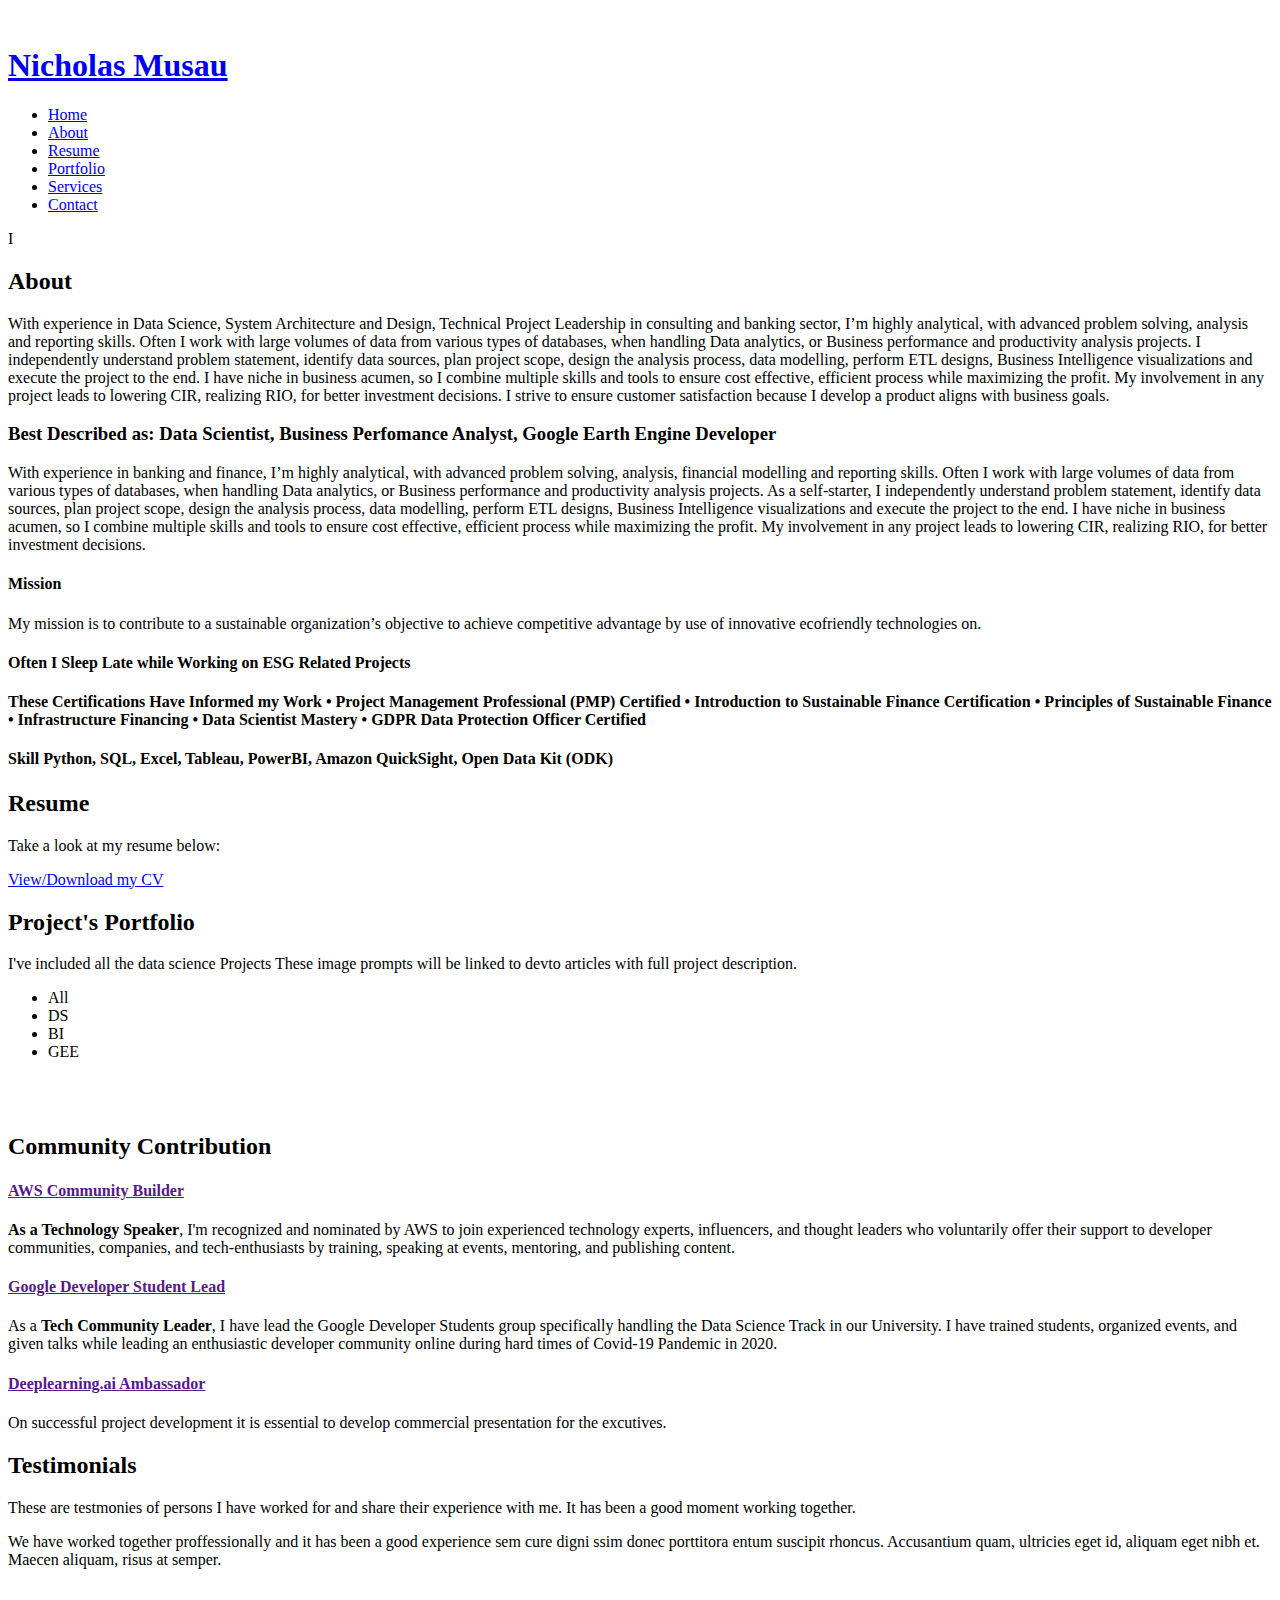
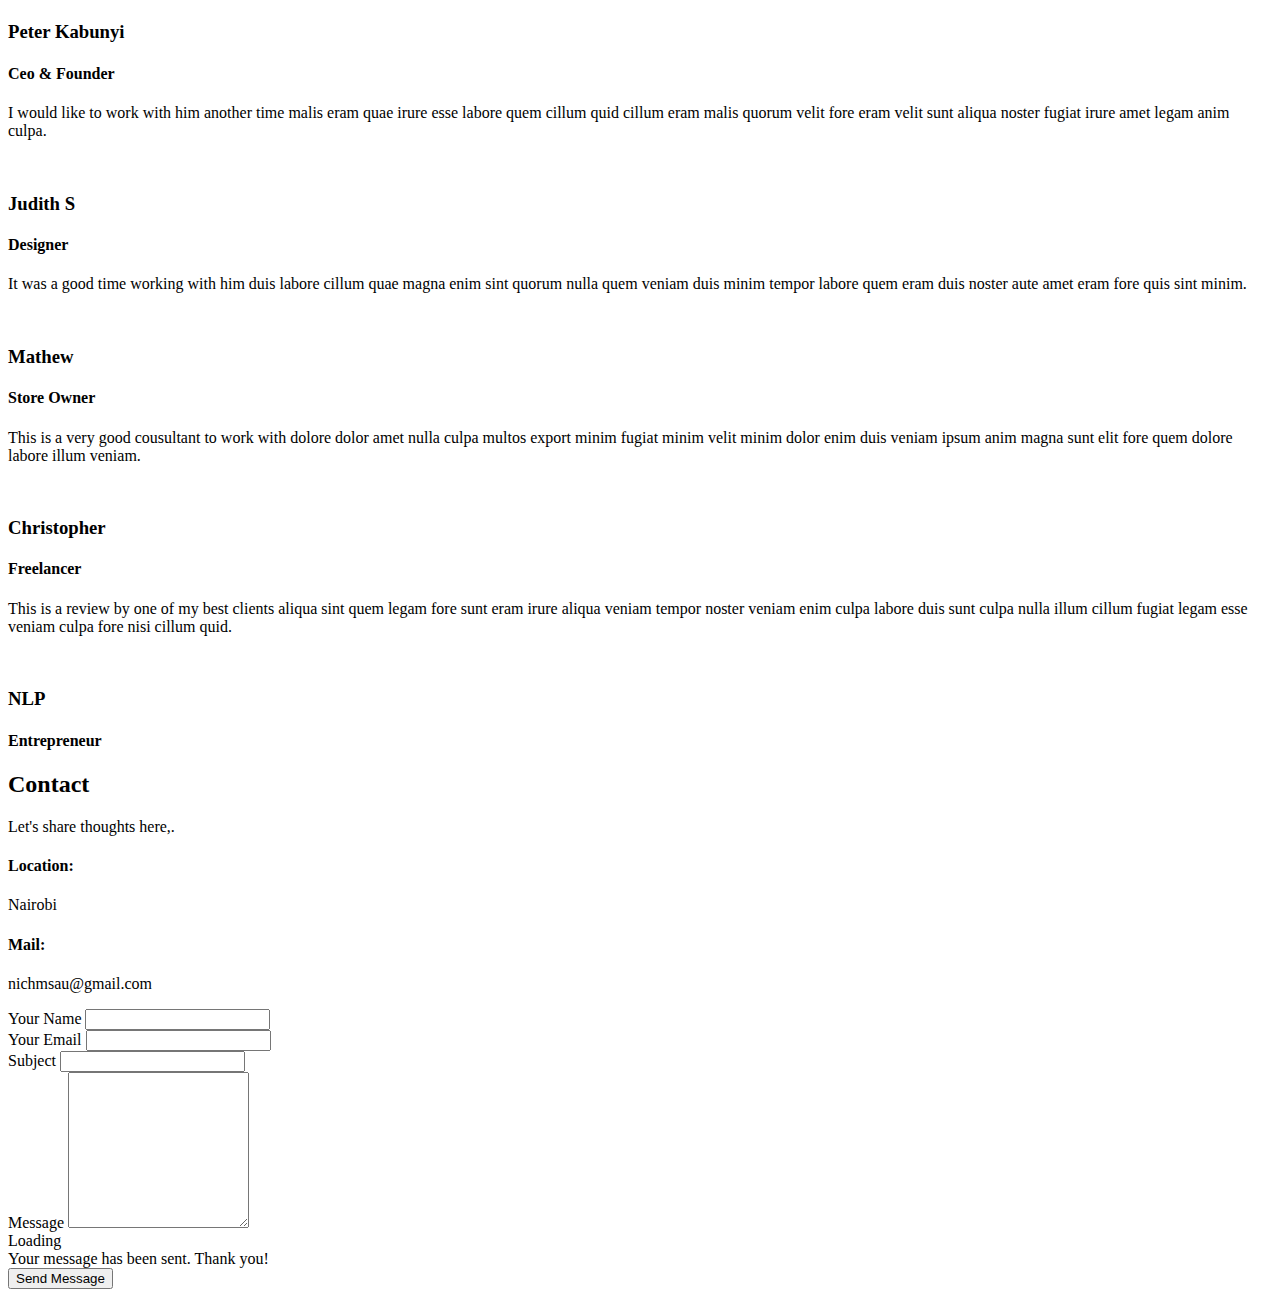
==== index.html @ 13de092c "Update index.html" ====
<!DOCTYPE html>
<html lang="en">

<head>
    <meta charset="utf-8">
    <meta content="width=device-width, initial-scale=1.0" name="viewport">

    <title>Nich's Profile</title>
    <meta content="" name="description">
    <meta content="" name="keywords">

    <!-- Favicons -->
    <link href="/img/favicon.png" rel="icon">
    <link href="/img/apple-touch-icon.png" rel="apple-touch-icon">

    <!-- Google Fonts -->
    <link
        href="https://fonts.googleapis.com/css?family=Open+Sans:300,300i,400,400i,600,600i,700,700i|Raleway:300,300i,400,400i,500,500i,600,600i,700,700i|Poppins:300,300i,400,400i,500,500i,600,600i,700,700i"
        rel="stylesheet">

    <!-- Vendor CSS Files -->
    <link href="assets/vendor/aos/aos.css" rel="stylesheet">
    <link href="assets/vendor/bootstrap/css/bootstrap.min.css" rel="stylesheet">
    <link href="assets/vendor/bootstrap-icons/bootstrap-icons.css" rel="stylesheet">
    <link href="assets/vendor/boxicons/css/boxicons.min.css" rel="stylesheet">
    <link href="assets/vendor/glightbox/css/glightbox.min.css" rel="stylesheet">
    <link href="assets/vendor/swiper/swiper-bundle.min.css" rel="stylesheet">

    <!-- Template Main CSS File -->
    <link href="assets/css/style.css" rel="stylesheet">

</head>

<body>

    <!-- ======= Mobile nav toggle button ======= -->
    <i class="bi bi-list mobile-nav-toggle d-xl-none"></i>

    <!-- ======= Header ======= -->
    <header id="header">
        <div class="d-flex flex-column">

            <div class="profile">
                <img src="assets/img/profile-img.jpg" alt="" class="img-fluid rounded-circle">
                <h1 class="text-light">
                    <a href="index.html">Nicholas Musau</a>
                </h1>
                <div class="social-links mt-3 text-center">
                    <a href="https://twitter.com/nicmsn2" class="twitter" target="_blank"><i
                            class="bx bxl-twitter"></i></a>
                    <a href="https://www.linkedin.com/mwlite/in/nicholas-musau" class="linkedin" target="_blank"><i
                            class="bx bxl-linkedin"></i></a>
                </div>
            </div>

            <nav id="navbar" class="nav-menu navbar">
                <ul>
                    <li><a href="#hero" class="nav-link scrollto active"><i class="bx bx-home"></i>
                            <span>Home</span></a></li>
                    <li><a href="#about" class="nav-link scrollto"><i class="bx bx-user"></i> <span>About</span></a>
                    </li>
                    <li><a href="#resume" class="nav-link scrollto"><i class="bx bx-file-blank"></i>
                            <span>Resume</span></a></li>
                    <li><a href="#portfolio" class="nav-link scrollto"><i class="bx bx-book-content"></i>
                            <span>Portfolio</span></a></li>
                    <li><a href="#services" class="nav-link scrollto"><i class="bx bx-server"></i>
                            <span>Services</span></a></li>
                    <li><a href="#contact" class="nav-link scrollto"><i class="bx bx-envelope"></i>
                            <span>Contact</span></a></li>
                </ul>
            </nav>
            <!-- .nav-menu -->
        </div>
    </header>
    <!-- End Header -->

    <!-- ======= Hero Section ======= -->
    <section id="hero" class="d-flex flex-column justify-content-center align-items-center">
        <div class="hero-container" data-aos="fade-in">
            <!-- <h1>Nicholas Musau</h1> -->
            <p>I <span class="typed"
                    data-typed-items="Love Working on ESG Related Projects"></span>
            </p>
        </div>
    </section>
    <!-- End Hero -->

    <main id="main">

        <!-- ======= About Section ======= -->
        <section id="about" class="about">
            <div class="container">

                <div class="section-title">
                    <h2>About</h2>
                    <p>With experience in Data Science, System Architecture and Design, Technical Project Leadership in consulting and banking sector, 
                      I’m highly analytical, with advanced problem solving, analysis and reporting skills. Often I work with large volumes of data from various types of databases, 
                      when handling Data analytics, or Business performance and productivity analysis projects. I independently understand problem statement, identify data sources, 
                      plan project scope, design the analysis process, data modelling, perform ETL designs, 
                      Business Intelligence visualizations and execute the project to the end. 
                        
                      I have niche in business acumen, so I combine multiple skills and tools to ensure cost effective, efficient process while maximizing the profit. My involvement in any project leads to lowering CIR, realizing RIO, for better investment decisions. 
                      I strive to ensure customer satisfaction because I develop a product aligns with business goals. </p>
                </div>

                <div class="row">
                    <!--<div class="col-lg-4" data-aos="fade-right">
                        <img src="assets/img/profile-img.jpg" class="img-fluid" alt="">
                    </div>-->
                    <div class="col-lg-12 pt-4 pt-lg-0 content" data-aos="fade-left">
                        <h3>Best Described as: Data Scientist, Business Perfomance Analyst, Google Earth Engine
                            Developer</h3>
                        <p class="fst-italic">
                            With experience in banking and finance, I’m highly analytical, with advanced problem
                            solving, analysis, financial modelling and reporting skills. Often I work with large volumes
                            of data from various types of databases, when handling Data analytics, or Business
                            performance and productivity analysis projects. As a self-starter, I independently
                            understand problem statement, identify data sources, plan project scope, design the analysis
                            process, data modelling, perform ETL designs, Business Intelligence visualizations and
                            execute the project to the end.
                            I have niche in business acumen, so I combine multiple skills and tools to ensure cost
                            effective, efficient process while maximizing the profit. My involvement in any project
                            leads to lowering CIR, realizing RIO, for better investment decisions.
                        </p>
                        <div class="row">
                            <div class="col-lg-12">
                                <h4>Mission</h4>
                                <p>
                                 My mission is to contribute to a sustainable organization’s objective to achieve competitive advantage by use of innovative ecofriendly technologies on.
                                </p>
                            </div>

                        </div>
                        <p>
                          <h4>Often I Sleep Late while Working on ESG Related Projects</4>
                          <h4>These Certifications Have Informed my Work</4>
                        
                        •	Project Management Professional (PMP) Certified 
                        
                        •	Introduction to Sustainable Finance Certification
                        
                        •	Principles of Sustainable Finance
                        
                        •	Infrastructure Financing 
                        
                        •	Data Scientist Mastery
                        
                        •	GDPR Data Protection Officer Certified

                        <h4>Skill</4>
                        Python, SQL, Excel, Tableau, PowerBI, Amazon QuickSight, Open Data Kit (ODK) 
                        
                        </p>
                    </div>
                </div>

            </div>
        </section>
        <!-- End About Section -->

        <!-- ======= Resume Section ======= -->
        <section id="resume" class="resume">
            <div class="container">

                <div class="section-title">
                    <h2>Resume</h2>
                    <p>Take a look at my resume below:</p>
                    <a href="NicholasResumePortfolio.pdf" class="btn btn-success" target="_blank">View/Download my
                        CV</a>
                </div>
                <!-- End Resume Section -->

                <!-- ======= Portfolio Section ======= -->
                <section id="portfolio" class="portfolio section-bg">
                    <div class="container">

                        <div class="section-title">
                            <h2>Project's Portfolio</h2>
                            <p>I've included all the data science Projects These image prompts will be linked to devto
                                articles with full project description.</p>
                        </div>

                        <div class="row" data-aos="fade-up">
                            <div class="col-lg-12 d-flex justify-content-center">
                                <ul id="portfolio-flters">
                                    <li data-filter="*" class="filter-active">All</li>
                                    <li data-filter=".filter-app">DS</li>
                                    <li data-filter=".filter-card">BI</li>
                                    <li data-filter=".filter-web">GEE</li>
                                </ul>
                            </div>
                        </div>

                        <div class="row portfolio-container" data-aos="fade-up" data-aos-delay="100">

                            <div class="col-lg-4 col-md-6 portfolio-item filter-app">
                                <div class="portfolio-wrap">
                                    <img src="assets/img/portfolio/project1.png" class="img-fluid" alt="">
                                    <div class="portfolio-links">
                                        <a href="assets/img/portfolio/project1.png" data-gallery="portfolioGallery"
                                            class="portfolio-lightbox" title="Impact of Economic Inflation in Africa"><i
                                                class="bx bx-plus"></i></a>
                                        <a href="africa-inflation.html" title="More Details"><i
                                                class="bx bx-link"></i></a>
                                    </div>
                                </div>
                            </div>

                            <div class="col-lg-4 col-md-6 portfolio-item filter-web">
                                <div class="portfolio-wrap">
                                    <img src="assets/img/portfolio/project2.png" class="img-fluid" alt="">
                                    <div class="portfolio-links">
                                        <a href="assets/img/portfolio/project2.png" data-gallery="portfolioGallery"
                                            class="portfolio-lightbox" title="Nick's Cookie Sales"><i
                                                class="bx bx-plus"></i></a>
                                        <a href="nicks-cookie-sales.html" title="More Details"><i
                                                class="bx bx-link"></i></a>
                                    </div>
                                </div>
                            </div>

                        </div>

                    </div>
                </section>
                <!-- End Portfolio Section -->


        <section>
            <div class="container">

                <div class="section-title">
                    <h2>Community Contribution</h2>
                </div>

                <div class="row">

                    <div class="col-lg-4 col-md-6 icon-box" data-aos="fade-up">
                        <h4 class="title"><a href="">AWS Community Builder</a></h4>
                        <p class="description"><b>As a Technology Speaker</b>, I'm recognized and nominated by
                            AWS to join experienced technology experts, influencers, and thought leaders who
                            voluntarily offer their support to developer communities, companies, and
                            tech-enthusiasts by training, speaking at events, mentoring, and publishing content.
                        </p>
                    </div>
                    <div class="col-lg-4 col-md-6 icon-box" data-aos="fade-up" data-aos-delay="100">
                        <h4 class="title"><a href="">Google Developer Student Lead</a></h4>
                        <p class="description">As a <b>Tech Community Leader</b>, I have lead the Google
                            Developer Students group specifically handling the Data Science Track in our
                            University. I have trained students, organized events, and given talks while leading
                            an enthusiastic developer community online during hard times of Covid-19 Pandemic in
                            2020.</p>
                    </div>
                    <div class="col-lg-4 col-md-6 icon-box" data-aos="fade-up" data-aos-delay="300">
                        <h4 class="title"><a href="">Deeplearning.ai Ambassador</a></h4>
                        <p class="description">On successful project development it is essential to develop
                            commercial presentation for the excutives. </p>
                    </div>

                </div>

            </div>
        </section>

        <!-- ======= Testimonials Section ======= -->
        <section id="testimonials" class="testimonials section-bg">
            <div class="container">

                <div class="section-title">
                    <h2>Testimonials</h2>
                    <p>These are testmonies of persons I have worked for and share their experience with me. It has been
                        a good moment working together.
                    </p>
                </div>

                <div class="testimonials-slider swiper-container" data-aos="fade-up" data-aos-delay="100">
                    <div class="swiper-wrapper">

                        <div class="swiper-slide">
                            <div class="testimonial-item" data-aos="fade-up">
                                <p>
                                    <i class="bx bxs-quote-alt-left quote-icon-left"></i> We have worked together
                                    proffessionally and it has been a good experience sem cure digni ssim donec
                                    porttitora entum suscipit rhoncus. Accusantium quam, ultricies eget id, aliquam eget
                                    nibh et. Maecen aliquam,
                                    risus at semper.
                                    <i class="bx bxs-quote-alt-right quote-icon-right"></i>
                                </p>
                                <img src="assets/img/testimonials/testimonials-1.jpg" class="testimonial-img" alt="">
                                <h3>Peter Kabunyi</h3>
                                <h4>Ceo &amp; Founder</h4>
                            </div>
                        </div>
                        <!-- End testimonial item -->

                        <div class="swiper-slide">
                            <div class="testimonial-item" data-aos="fade-up" data-aos-delay="100">
                                <p>
                                    <i class="bx bxs-quote-alt-left quote-icon-left"></i> I would like to work with him
                                    another time malis eram quae irure esse labore quem cillum quid cillum eram malis
                                    quorum velit fore eram velit sunt aliqua noster fugiat irure
                                    amet legam anim culpa.
                                    <i class="bx bxs-quote-alt-right quote-icon-right"></i>
                                </p>
                                <img src="assets/img/testimonials/testimonials-2.jpg" class="testimonial-img" alt="">
                                <h3>Judith S</h3>
                                <h4>Designer</h4>
                            </div>
                        </div>
                        <!-- End testimonial item -->

                        <div class="swiper-slide">
                            <div class="testimonial-item" data-aos="fade-up" data-aos-delay="200">
                                <p>
                                    <i class="bx bxs-quote-alt-left quote-icon-left"></i> It was a good time working
                                    with him duis labore cillum quae magna enim sint quorum nulla quem veniam duis minim
                                    tempor labore quem eram duis noster aute amet eram fore quis sint
                                    minim.
                                    <i class="bx bxs-quote-alt-right quote-icon-right"></i>
                                </p>
                                <img src="assets/img/testimonials/testimonials-3.jpg" class="testimonial-img" alt="">
                                <h3>Mathew </h3>
                                <h4>Store Owner</h4>
                            </div>
                        </div>
                        <!-- End testimonial item -->

                        <div class="swiper-slide">
                            <div class="testimonial-item" data-aos="fade-up" data-aos-delay="300">
                                <p>
                                    <i class="bx bxs-quote-alt-left quote-icon-left"></i> This is a very good cousultant
                                    to work with dolore dolor amet nulla culpa multos export minim fugiat minim velit
                                    minim dolor enim duis veniam ipsum anim magna sunt elit fore quem
                                    dolore labore illum veniam.
                                    <i class="bx bxs-quote-alt-right quote-icon-right"></i>
                                </p>
                                <img src="assets/img/testimonials/testimonials-4.jpg" class="testimonial-img" alt="">
                                <h3>Christopher </h3>
                                <h4>Freelancer</h4>
                            </div>
                        </div>
                        <!-- End testimonial item -->

                        <div class="swiper-slide">
                            <div class="testimonial-item" data-aos="fade-up" data-aos-delay="400">
                                <p>
                                    <i class="bx bxs-quote-alt-left quote-icon-left"></i> This is a review by one of my
                                    best clients aliqua sint quem legam fore sunt eram irure aliqua veniam tempor noster
                                    veniam enim culpa labore duis sunt culpa nulla illum cillum fugiat legam esse
                                    veniam culpa fore nisi cillum quid.
                                    <i class="bx bxs-quote-alt-right quote-icon-right"></i>
                                </p>
                                <img src="assets/img/testimonials/testimonials-5.jpg" class="testimonial-img" alt="">
                                <h3>NLP</h3>
                                <h4>Entrepreneur</h4>
                            </div>
                        </div>
                        <!-- End testimonial item -->

                    </div>
                    <div class="swiper-pagination"></div>
                </div>

            </div>
        </section>
        <!-- End Testimonials Section -->

        <!-- ======= Contact Section ======= -->
        <section id="contact" class="contact">
            <div class="container">

                <div class="section-title">
                    <h2>Contact</h2>
                    <p>Let's share thoughts here,.</p>
                </div>

                <div class="row" data-aos="fade-in">

                    <div class="col-lg-5 d-flex align-items-stretch">
                        <div class="info">
                            <div class="address">
                                <i class="bi bi-geo-alt"></i>
                                <h4>Location:</h4>
                                <p>Nairobi</p>
                            </div>

                            <div class="Skype">
                                <i class="bi bi-phone"></i>
                                <h4>Mail:</h4>
                                <p>nichmsau@gmail.com</p>
                            </div>


                        </div>

                    </div>

                    <div class="col-lg-7 mt-5 mt-lg-0 d-flex align-items-stretch">
                        <form action="forms/contact.php" method="post" role="form" class="php-email-form">
                            <div class="row">
                                <div class="form-group col-md-6">
                                    <label for="name">Your Name</label>
                                    <input type="text" name="name" class="form-control" id="name" required>
                                </div>
                                <div class="form-group col-md-6">
                                    <label for="name">Your Email</label>
                                    <input type="email" class="form-control" name="email" id="email" required>
                                </div>
                            </div>
                            <div class="form-group">
                                <label for="name">Subject</label>
                                <input type="text" class="form-control" name="subject" id="subject" required>
                            </div>
                            <div class="form-group">
                                <label for="name">Message</label>
                                <textarea class="form-control" name="message" rows="10" required></textarea>
                            </div>
                            <div class="my-3">
                                <div class="loading">Loading</div>
                                <div class="error-message"></div>
                                <div class="sent-message">Your message has been sent. Thank you!</div>
                            </div>
                            <div class="text-center"><button type="submit">Send Message</button></div>
                        </form>
                    </div>

                </div>

            </div>
        </section>
        <!-- End Contact Section -->

    </main>
    <!-- End #main -->


    <a href="#" class="back-to-top d-flex align-items-center justify-content-center"><i
            class="bi bi-arrow-up-short"></i></a>

    <!-- Vendor JS Files -->
    <script src="assets/vendor/aos/aos.js"></script>
    <script src="assets/vendor/bootstrap/js/bootstrap.bundle.min.js"></script>
    <script src="assets/vendor/glightbox/js/glightbox.min.js"></script>
    <script src="assets/vendor/isotope-layout/isotope.pkgd.min.js"></script>
    <script src="assets/vendor/php-email-form/validate.js"></script>
    <script src="assets/vendor/purecounter/purecounter.js"></script>
    <script src="assets/vendor/swiper/swiper-bundle.min.js"></script>
    <script src="assets/vendor/typed.js/typed.min.js"></script>
    <script src="assets/vendor/waypoints/noframework.waypoints.js"></script>

    <!-- Template Main JS File -->
    <script src="assets/js/main.js"></script>

</body>

</html>
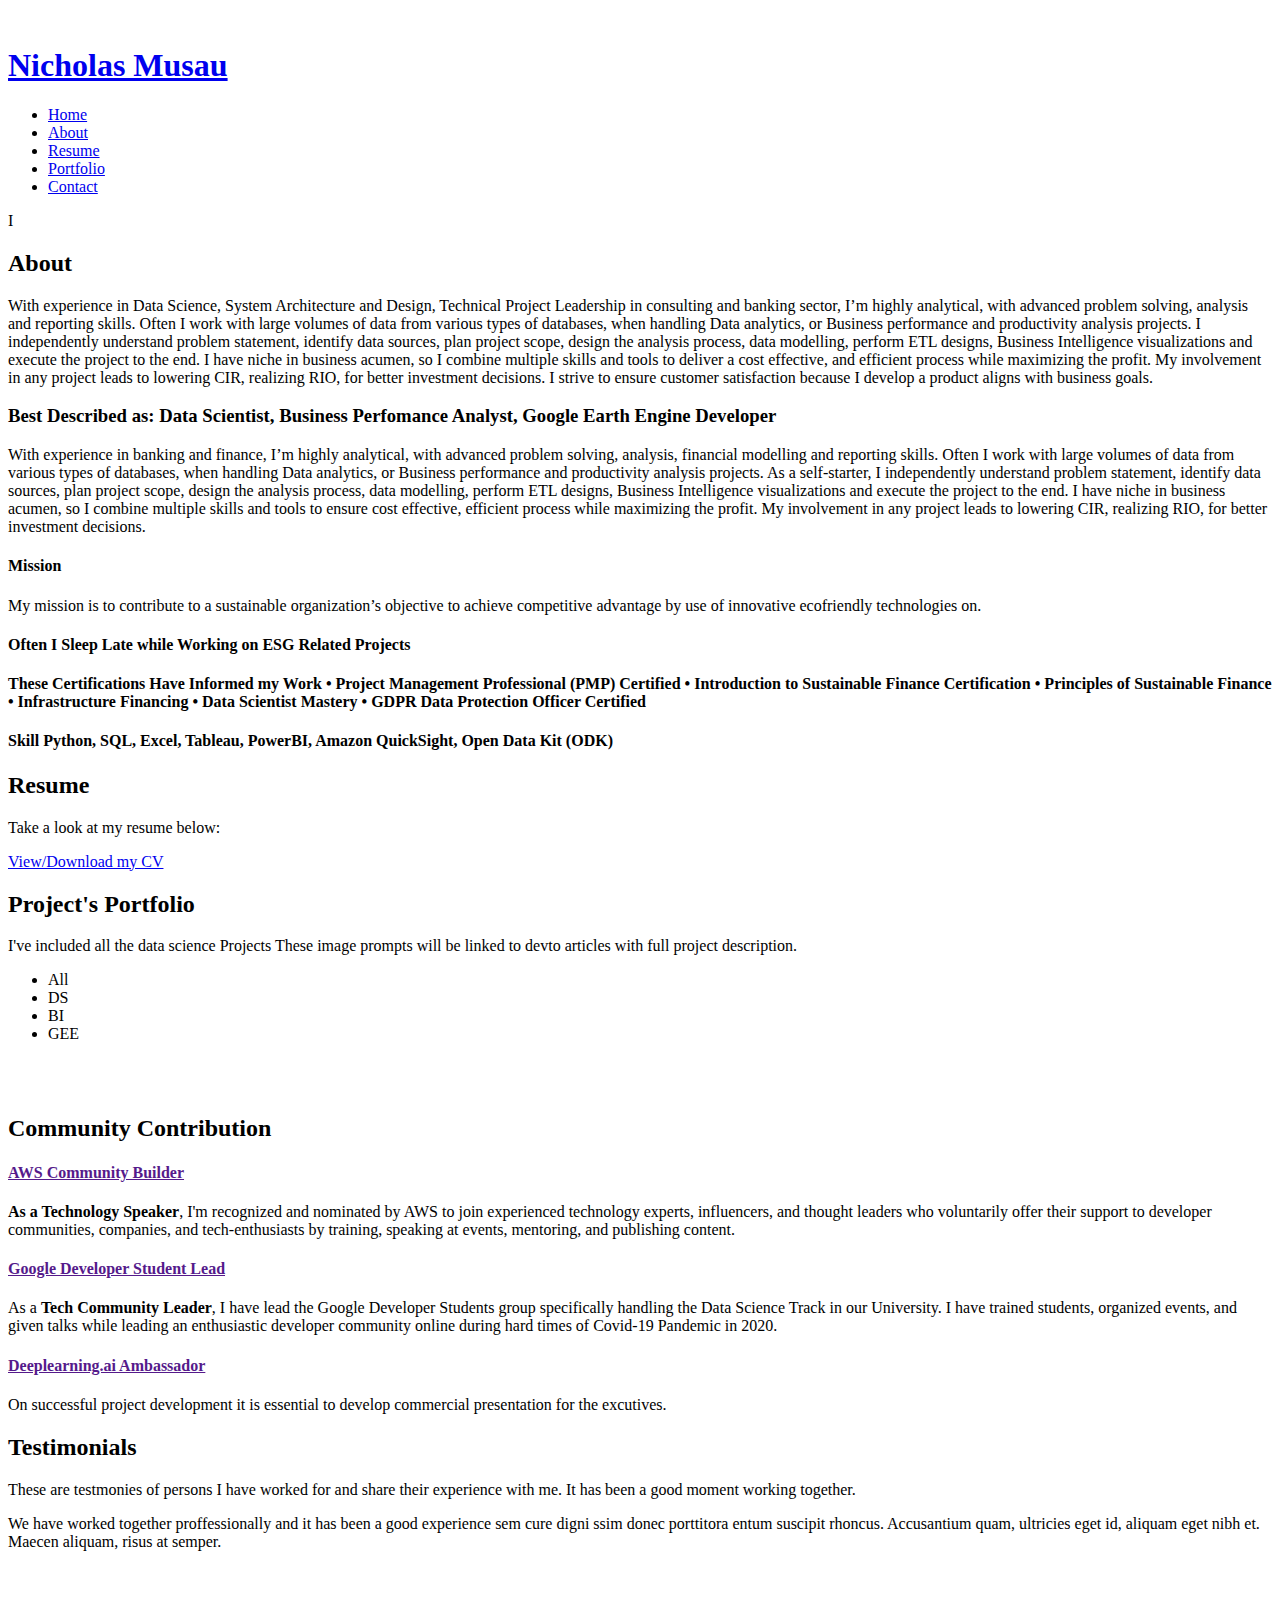
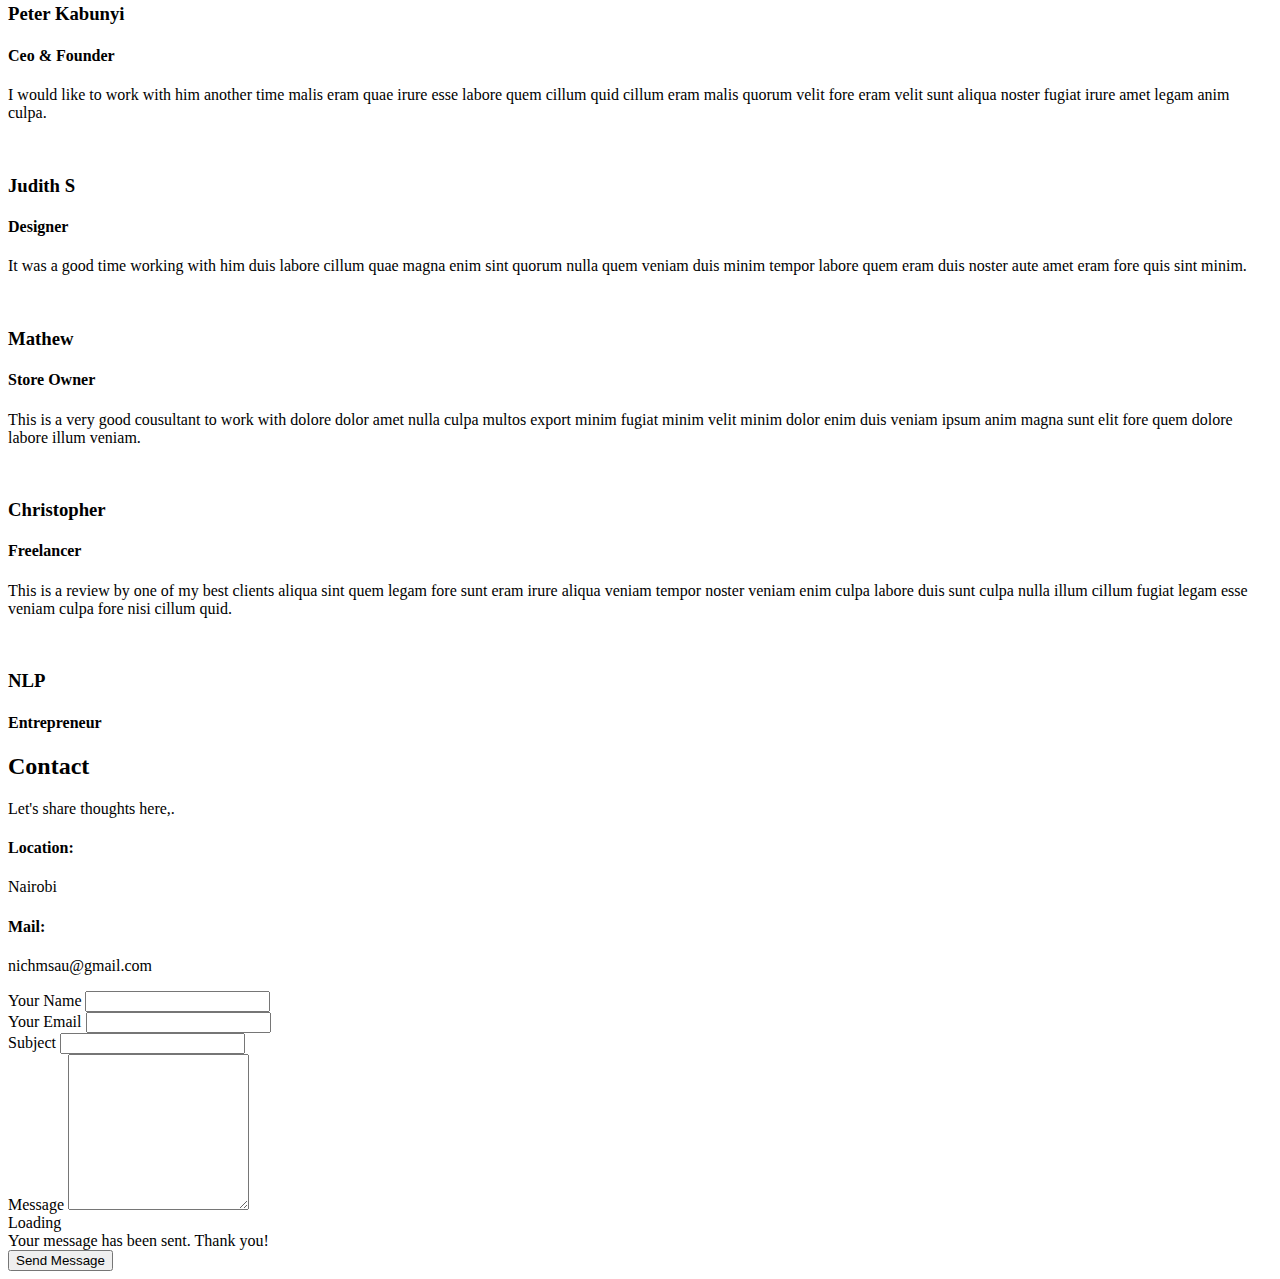
==== commit c7b5a759: "Update index.html" ====
--- a/index.html
+++ b/index.html
@@ -63,8 +63,6 @@
                             <span>Resume</span></a></li>
                     <li><a href="#portfolio" class="nav-link scrollto"><i class="bx bx-book-content"></i>
                             <span>Portfolio</span></a></li>
-                    <li><a href="#services" class="nav-link scrollto"><i class="bx bx-server"></i>
-                            <span>Services</span></a></li>
                     <li><a href="#contact" class="nav-link scrollto"><i class="bx bx-envelope"></i>
                             <span>Contact</span></a></li>
                 </ul>
@@ -99,7 +97,7 @@
                       plan project scope, design the analysis process, data modelling, perform ETL designs, 
                       Business Intelligence visualizations and execute the project to the end. 
                         
-                      I have niche in business acumen, so I combine multiple skills and tools to ensure cost effective, efficient process while maximizing the profit. My involvement in any project leads to lowering CIR, realizing RIO, for better investment decisions. 
+                      I have niche in business acumen, so I combine multiple skills and tools to deliver a cost effective, and efficient process while maximizing the profit. My involvement in any project leads to lowering CIR, realizing RIO, for better investment decisions. 
                       I strive to ensure customer satisfaction because I develop a product aligns with business goals. </p>
                 </div>
 
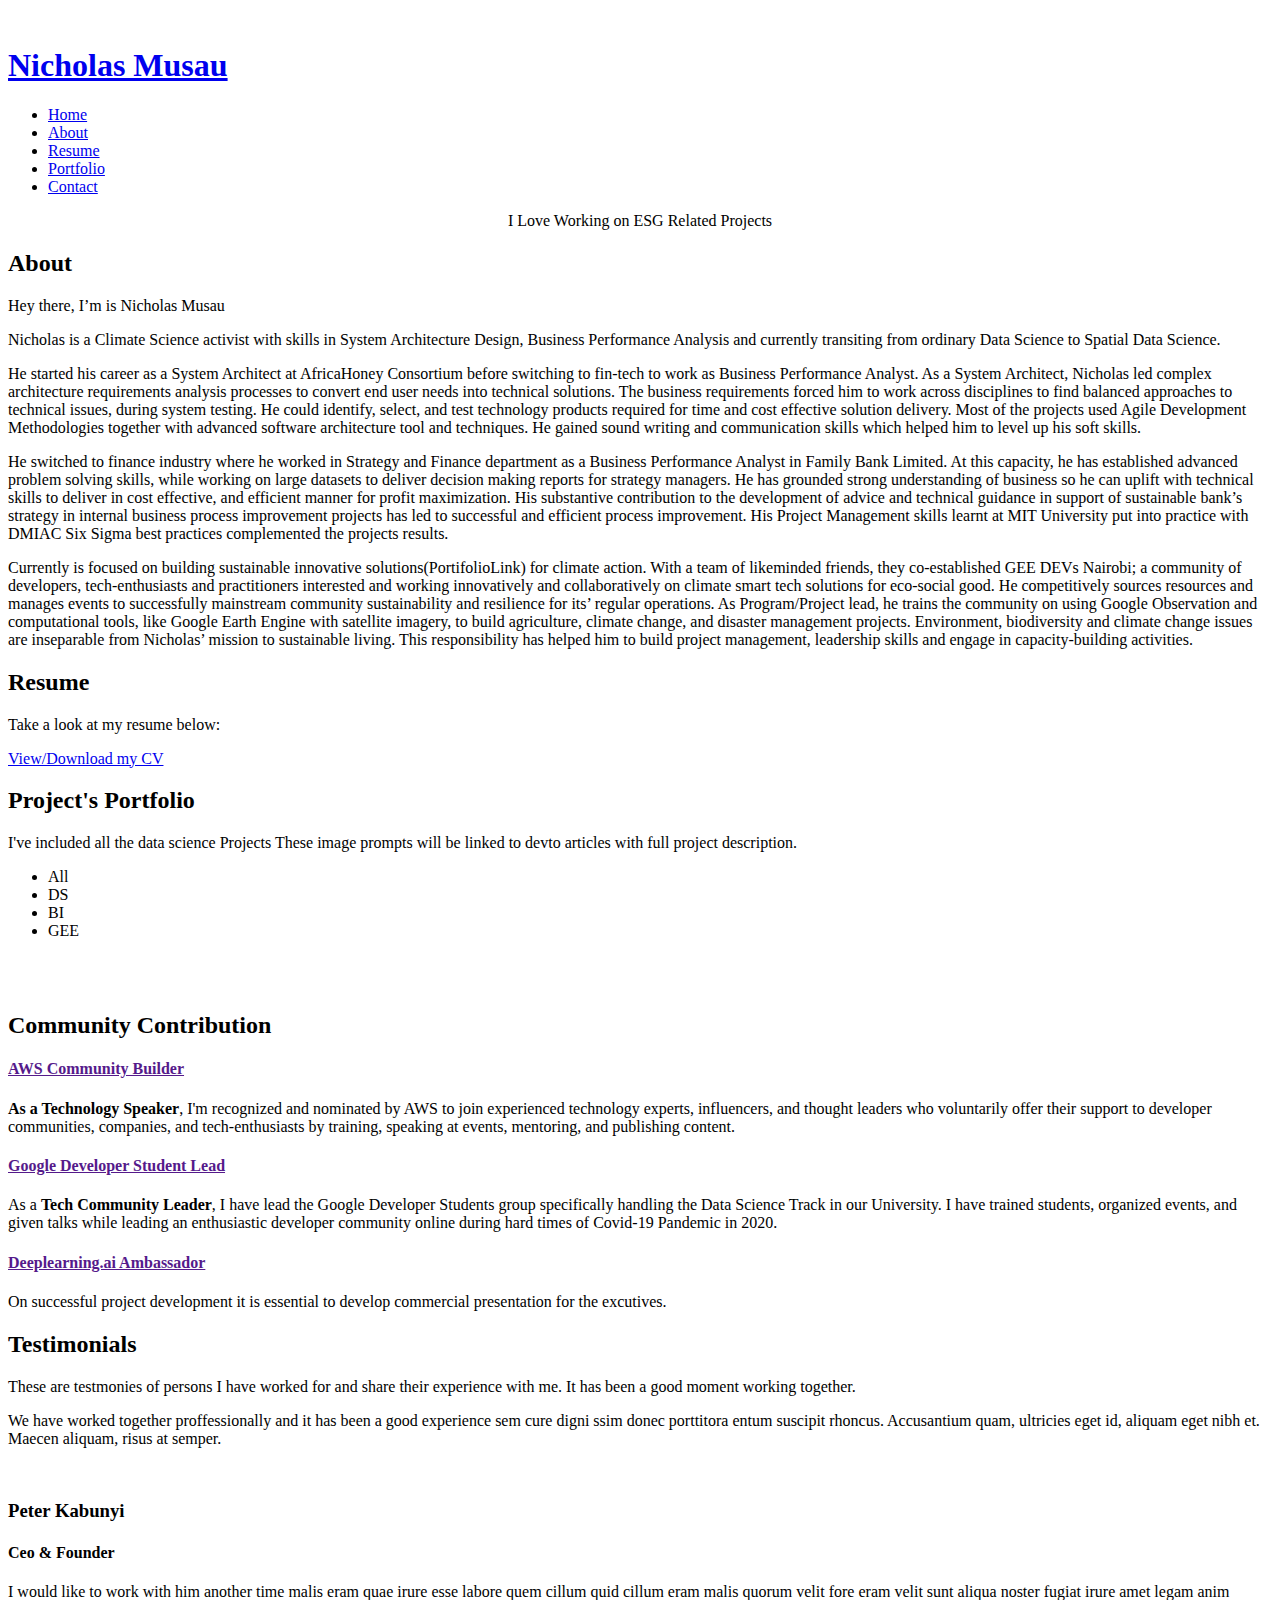
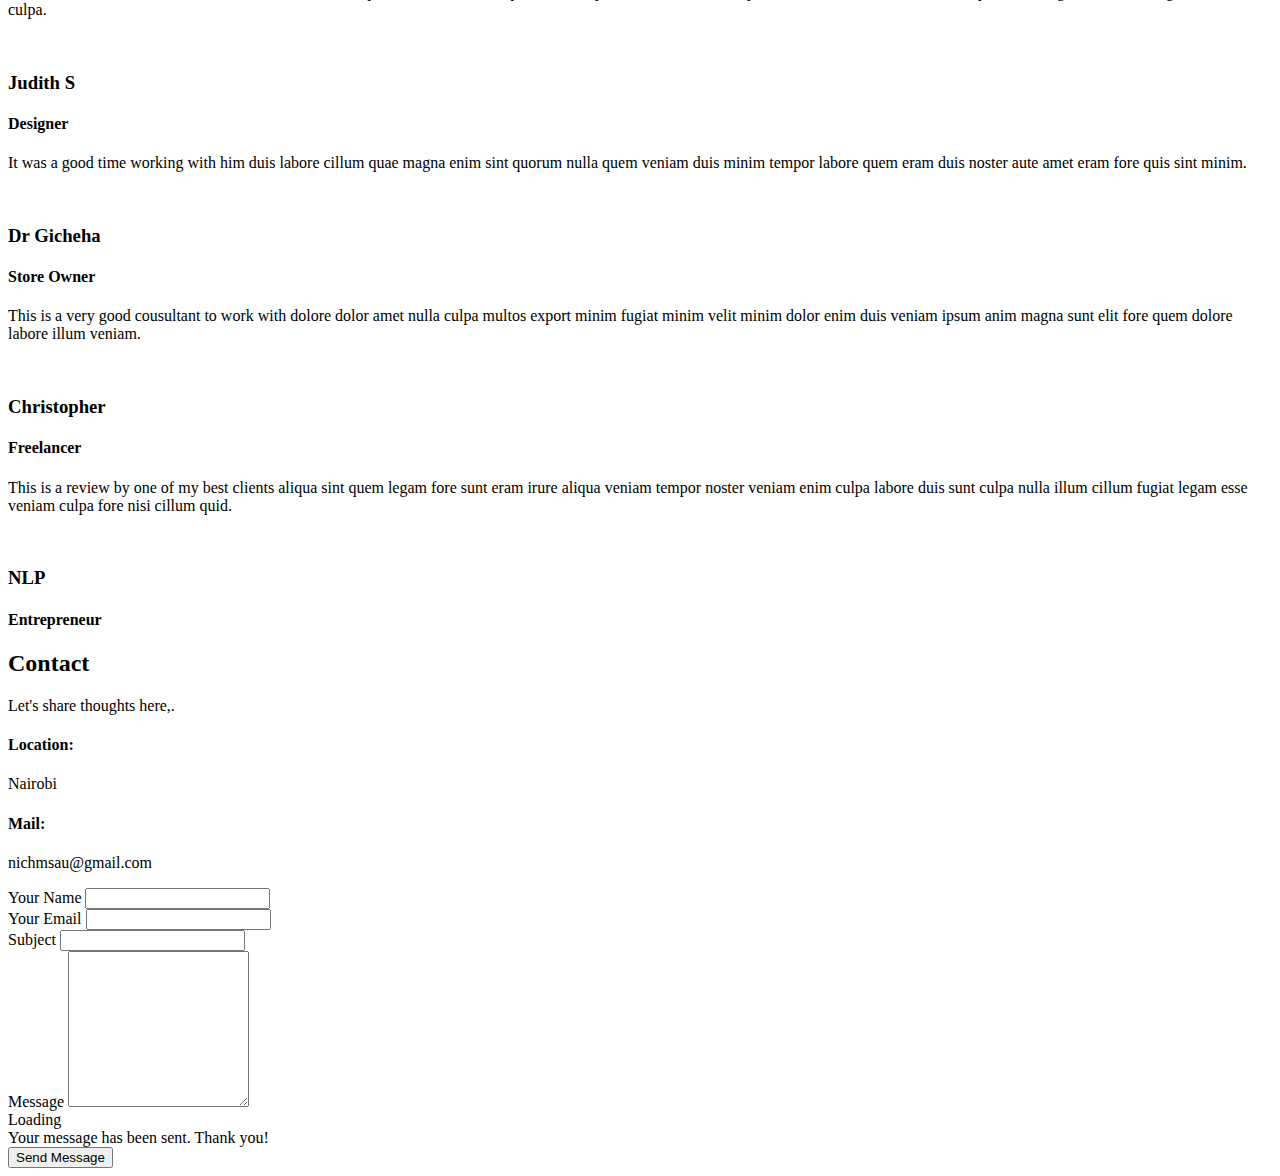
==== commit 3a006e68: "Update index.html" ====
--- a/index.html
+++ b/index.html
@@ -76,8 +76,7 @@
     <section id="hero" class="d-flex flex-column justify-content-center align-items-center">
         <div class="hero-container" data-aos="fade-in">
             <!-- <h1>Nicholas Musau</h1> -->
-            <p>I <span class="typed"
-                    data-typed-items="Love Working on ESG Related Projects"></span>
+            <p style="text-align: center;">I Love Working on ESG Related Projects
             </p>
         </div>
     </section>
@@ -91,64 +90,33 @@
 
                 <div class="section-title">
                     <h2>About</h2>
-                    <p>With experience in Data Science, System Architecture and Design, Technical Project Leadership in consulting and banking sector, 
-                      I’m highly analytical, with advanced problem solving, analysis and reporting skills. Often I work with large volumes of data from various types of databases, 
-                      when handling Data analytics, or Business performance and productivity analysis projects. I independently understand problem statement, identify data sources, 
-                      plan project scope, design the analysis process, data modelling, perform ETL designs, 
-                      Business Intelligence visualizations and execute the project to the end. 
+                    <p>Hey there, I’m is Nicholas Musau </p>
+<p>
+ Nicholas is a Climate Science activist with skills in System Architecture Design, Business Performance Analysis and currently transiting from ordinary Data Science to Spatial Data Science.
+</p>
+                    
+<p>
+ He started his career as a System Architect at AfricaHoney Consortium before switching to fin-tech to work as Business Performance Analyst. As a System Architect, Nicholas led complex architecture requirements analysis processes to convert end user needs into technical solutions. 
+ The business requirements forced him to work across disciplines to find balanced approaches to technical issues, during system testing. 
+ He could identify, select, and test technology products required for time and cost effective solution delivery. Most of the projects used Agile Development Methodologies together with advanced software architecture tool and techniques.
+ He gained sound writing and communication skills which helped him to level up his soft skills.
+ </p>
+                    
+<p>    
+He switched to finance industry where he worked in Strategy and Finance department as a Business Performance Analyst in Family Bank Limited. At this capacity, he has established advanced problem solving skills, while working on large datasets to deliver decision making reports for strategy managers. 
+He has grounded strong understanding of business so he can uplift with technical skills to deliver in cost effective, and efficient manner for profit maximization. His substantive contribution to the development of advice and technical guidance in support of sustainable bank’s strategy in internal business process improvement projects has led to successful and efficient process improvement. 
+His Project Management skills learnt at MIT University put into practice with DMIAC Six Sigma best practices complemented the projects results.
+</p>
+                    
+<p>               
+Currently is focused on building sustainable innovative solutions(PortifolioLink) for climate action. With a team of likeminded friends, they co-established GEE DEVs Nairobi; a community of developers, tech-enthusiasts and practitioners interested and working innovatively and collaboratively on climate smart tech solutions for eco-social good.          
+He competitively sources resources and manages events to successfully mainstream community sustainability and resilience for its’ regular operations. 
+As Program/Project lead, he trains the community on using Google Observation and computational tools, like Google Earth Engine with satellite imagery, to build agriculture, climate change, and disaster management projects. 
+Environment, biodiversity and climate change issues are inseparable from Nicholas’ mission to sustainable living. This responsibility has helped him to build project management, leadership skills and engage in capacity-building activities. 
+</p>
+             
                         
-                      I have niche in business acumen, so I combine multiple skills and tools to deliver a cost effective, and efficient process while maximizing the profit. My involvement in any project leads to lowering CIR, realizing RIO, for better investment decisions. 
-                      I strive to ensure customer satisfaction because I develop a product aligns with business goals. </p>
-                </div>
-
-                <div class="row">
-                    <!--<div class="col-lg-4" data-aos="fade-right">
-                        <img src="assets/img/profile-img.jpg" class="img-fluid" alt="">
-                    </div>-->
-                    <div class="col-lg-12 pt-4 pt-lg-0 content" data-aos="fade-left">
-                        <h3>Best Described as: Data Scientist, Business Perfomance Analyst, Google Earth Engine
-                            Developer</h3>
-                        <p class="fst-italic">
-                            With experience in banking and finance, I’m highly analytical, with advanced problem
-                            solving, analysis, financial modelling and reporting skills. Often I work with large volumes
-                            of data from various types of databases, when handling Data analytics, or Business
-                            performance and productivity analysis projects. As a self-starter, I independently
-                            understand problem statement, identify data sources, plan project scope, design the analysis
-                            process, data modelling, perform ETL designs, Business Intelligence visualizations and
-                            execute the project to the end.
-                            I have niche in business acumen, so I combine multiple skills and tools to ensure cost
-                            effective, efficient process while maximizing the profit. My involvement in any project
-                            leads to lowering CIR, realizing RIO, for better investment decisions.
-                        </p>
-                        <div class="row">
-                            <div class="col-lg-12">
-                                <h4>Mission</h4>
-                                <p>
-                                 My mission is to contribute to a sustainable organization’s objective to achieve competitive advantage by use of innovative ecofriendly technologies on.
-                                </p>
-                            </div>
-
-                        </div>
-                        <p>
-                          <h4>Often I Sleep Late while Working on ESG Related Projects</4>
-                          <h4>These Certifications Have Informed my Work</4>
-                        
-                        •	Project Management Professional (PMP) Certified 
-                        
-                        •	Introduction to Sustainable Finance Certification
-                        
-                        •	Principles of Sustainable Finance
-                        
-                        •	Infrastructure Financing 
-                        
-                        •	Data Scientist Mastery
-                        
-                        •	GDPR Data Protection Officer Certified
-
-                        <h4>Skill</4>
-                        Python, SQL, Excel, Tableau, PowerBI, Amazon QuickSight, Open Data Kit (ODK) 
-                        
-                        </p>
+                   
                     </div>
                 </div>
 
@@ -198,7 +166,7 @@
                                         <a href="assets/img/portfolio/project1.png" data-gallery="portfolioGallery"
                                             class="portfolio-lightbox" title="Impact of Economic Inflation in Africa"><i
                                                 class="bx bx-plus"></i></a>
-                                        <a href="africa-inflation.html" title="More Details"><i
+                                        <a href="https://nicks.hashnode.dev/" target="_blank" title="More Details"><i
                                                 class="bx bx-link"></i></a>
                                     </div>
                                 </div>
@@ -211,7 +179,7 @@
                                         <a href="assets/img/portfolio/project2.png" data-gallery="portfolioGallery"
                                             class="portfolio-lightbox" title="Nick's Cookie Sales"><i
                                                 class="bx bx-plus"></i></a>
-                                        <a href="nicks-cookie-sales.html" title="More Details"><i
+                                        <a href="https://nicks.hashnode.dev/" target="_blank" title="More Details"><i
                                                 class="bx bx-link"></i></a>
                                     </div>
                                 </div>
@@ -317,7 +285,7 @@
                                     <i class="bx bxs-quote-alt-right quote-icon-right"></i>
                                 </p>
                                 <img src="assets/img/testimonials/testimonials-3.jpg" class="testimonial-img" alt="">
-                                <h3>Mathew </h3>
+                                <h3>Dr Gicheha </h3>
                                 <h4>Store Owner</h4>
                             </div>
                         </div>
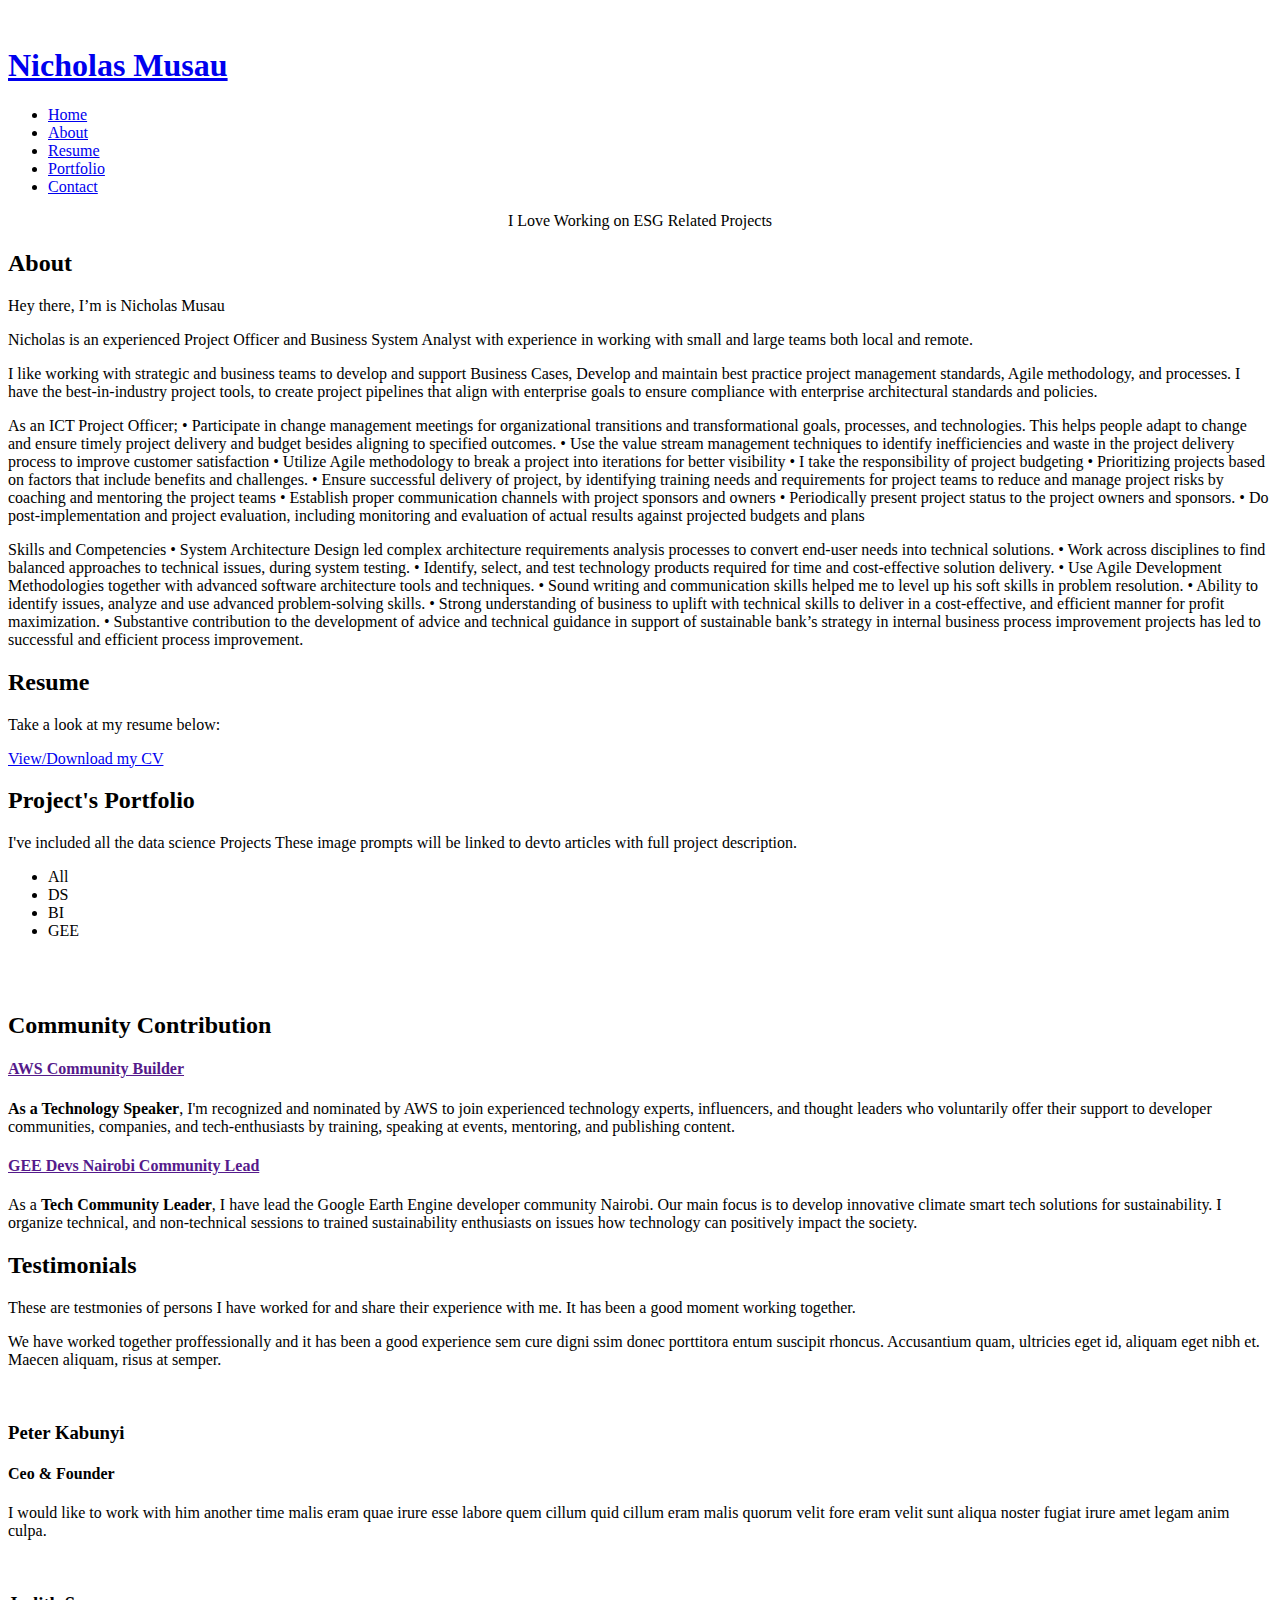
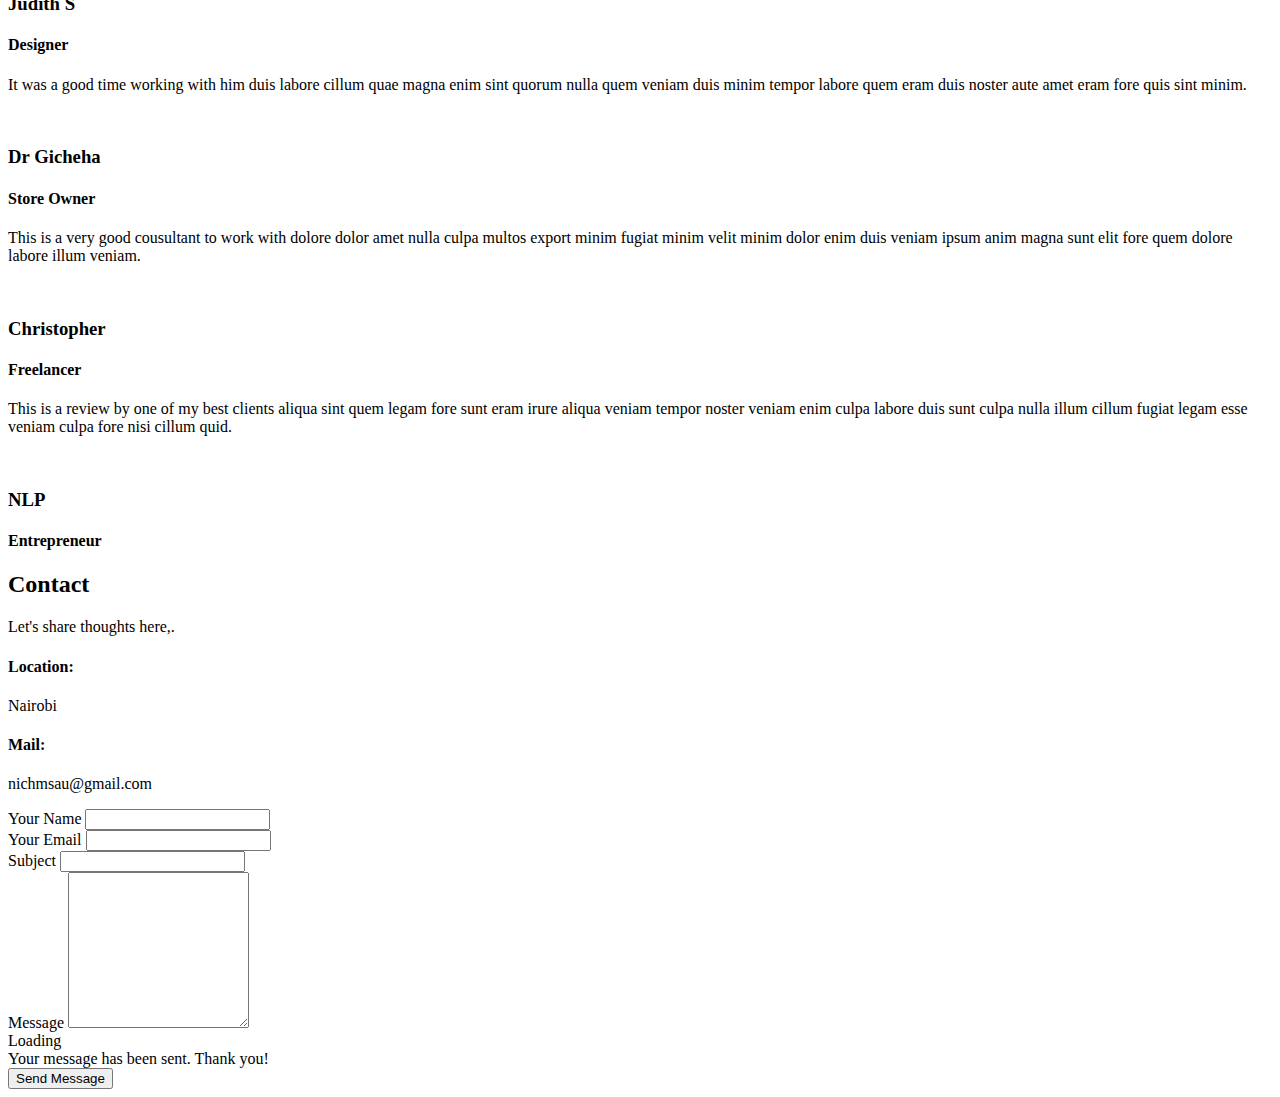
==== commit 62bf0524: "Update index.html" ====
--- a/index.html
+++ b/index.html
@@ -92,27 +92,39 @@
                     <h2>About</h2>
                     <p>Hey there, I’m is Nicholas Musau </p>
 <p>
- Nicholas is a Climate Science activist with skills in System Architecture Design, Business Performance Analysis and currently transiting from ordinary Data Science to Spatial Data Science.
-</p>
+Nicholas is an experienced Project Officer and Business System Analyst with experience in working with small and large teams both local and remote.</p>
+
                     
 <p>
- He started his career as a System Architect at AfricaHoney Consortium before switching to fin-tech to work as Business Performance Analyst. As a System Architect, Nicholas led complex architecture requirements analysis processes to convert end user needs into technical solutions. 
- The business requirements forced him to work across disciplines to find balanced approaches to technical issues, during system testing. 
- He could identify, select, and test technology products required for time and cost effective solution delivery. Most of the projects used Agile Development Methodologies together with advanced software architecture tool and techniques.
- He gained sound writing and communication skills which helped him to level up his soft skills.
+ I like working with strategic and business teams to develop and support Business Cases, Develop and maintain best practice project management standards, Agile methodology, and processes.
+ I have the best-in-industry project tools, to create project pipelines that align with enterprise goals to ensure compliance with enterprise architectural standards and policies.
  </p>
                     
 <p>    
-He switched to finance industry where he worked in Strategy and Finance department as a Business Performance Analyst in Family Bank Limited. At this capacity, he has established advanced problem solving skills, while working on large datasets to deliver decision making reports for strategy managers. 
-He has grounded strong understanding of business so he can uplift with technical skills to deliver in cost effective, and efficient manner for profit maximization. His substantive contribution to the development of advice and technical guidance in support of sustainable bank’s strategy in internal business process improvement projects has led to successful and efficient process improvement. 
-His Project Management skills learnt at MIT University put into practice with DMIAC Six Sigma best practices complemented the projects results.
+As an ICT Project Officer;
+•	Participate in change management meetings for organizational transitions and transformational goals, processes, and technologies. This helps people adapt to change and ensure timely project delivery and budget besides aligning to specified outcomes.
+•	Use the value stream management techniques to identify inefficiencies and waste in the project delivery process to improve customer satisfaction
+•	Utilize Agile methodology to break a project into iterations for better visibility
+•	I take the responsibility of project budgeting
+•	Prioritizing projects based on factors that include benefits and challenges.
+•	Ensure successful delivery of project, by identifying training needs and requirements for project teams to reduce and manage project risks by coaching and mentoring the project teams
+•	Establish proper communication channels with project sponsors and owners
+•	Periodically present project status to the project owners and sponsors.
+•	Do post-implementation and project evaluation, including monitoring and evaluation of actual results against projected budgets and plans
+
 </p>
                     
 <p>               
-Currently is focused on building sustainable innovative solutions(PortifolioLink) for climate action. With a team of likeminded friends, they co-established GEE DEVs Nairobi; a community of developers, tech-enthusiasts and practitioners interested and working innovatively and collaboratively on climate smart tech solutions for eco-social good.          
-He competitively sources resources and manages events to successfully mainstream community sustainability and resilience for its’ regular operations. 
-As Program/Project lead, he trains the community on using Google Observation and computational tools, like Google Earth Engine with satellite imagery, to build agriculture, climate change, and disaster management projects. 
-Environment, biodiversity and climate change issues are inseparable from Nicholas’ mission to sustainable living. This responsibility has helped him to build project management, leadership skills and engage in capacity-building activities. 
+Skills and Competencies 
+•	System Architecture Design led complex architecture requirements analysis processes to convert end-user needs into technical solutions.
+•	Work across disciplines to find balanced approaches to technical issues, during system testing.
+•	Identify, select, and test technology products required for time and cost-effective solution delivery.
+•	Use Agile Development Methodologies together with advanced software architecture tools and techniques.
+•	Sound writing and communication skills helped me to level up his soft skills in problem resolution.
+•	Ability to identify issues, analyze and use advanced problem-solving skills.
+•	Strong understanding of business to uplift with technical skills to deliver in a cost-effective, and efficient manner for profit maximization.
+•	Substantive contribution to the development of advice and technical guidance in support of sustainable bank’s strategy in internal business process improvement projects has led to successful and efficient process improvement.
+
 </p>
              
                         
@@ -194,13 +206,10 @@
 
         <section>
             <div class="container">
-
                 <div class="section-title">
                     <h2>Community Contribution</h2>
                 </div>
-
                 <div class="row">
-
                     <div class="col-lg-4 col-md-6 icon-box" data-aos="fade-up">
                         <h4 class="title"><a href="">AWS Community Builder</a></h4>
                         <p class="description"><b>As a Technology Speaker</b>, I'm recognized and nominated by
@@ -210,24 +219,16 @@
                         </p>
                     </div>
                     <div class="col-lg-4 col-md-6 icon-box" data-aos="fade-up" data-aos-delay="100">
-                        <h4 class="title"><a href="">Google Developer Student Lead</a></h4>
-                        <p class="description">As a <b>Tech Community Leader</b>, I have lead the Google
-                            Developer Students group specifically handling the Data Science Track in our
-                            University. I have trained students, organized events, and given talks while leading
-                            an enthusiastic developer community online during hard times of Covid-19 Pandemic in
-                            2020.</p>
-                    </div>
-                    <div class="col-lg-4 col-md-6 icon-box" data-aos="fade-up" data-aos-delay="300">
-                        <h4 class="title"><a href="">Deeplearning.ai Ambassador</a></h4>
-                        <p class="description">On successful project development it is essential to develop
-                            commercial presentation for the excutives. </p>
-                    </div>
-
-                </div>
-
+                        <h4 class="title"><a href="">GEE Devs Nairobi Community Lead</a></h4>
+                        <p class="description">As a <b>Tech Community Leader</b>, I have lead the Google Earth Engine
+                            developer community Nairobi. Our main focus is to develop innovative climate smart tech solutions for sustainability. I organize technical, and non-technical sessions to trained 
+                            sustainability enthusiasts on issues how technology can positively impact the society. 
+                        </p>
+                    </div>
+                   </div>
             </div>
+       
         </section>
-
         <!-- ======= Testimonials Section ======= -->
         <section id="testimonials" class="testimonials section-bg">
             <div class="container">
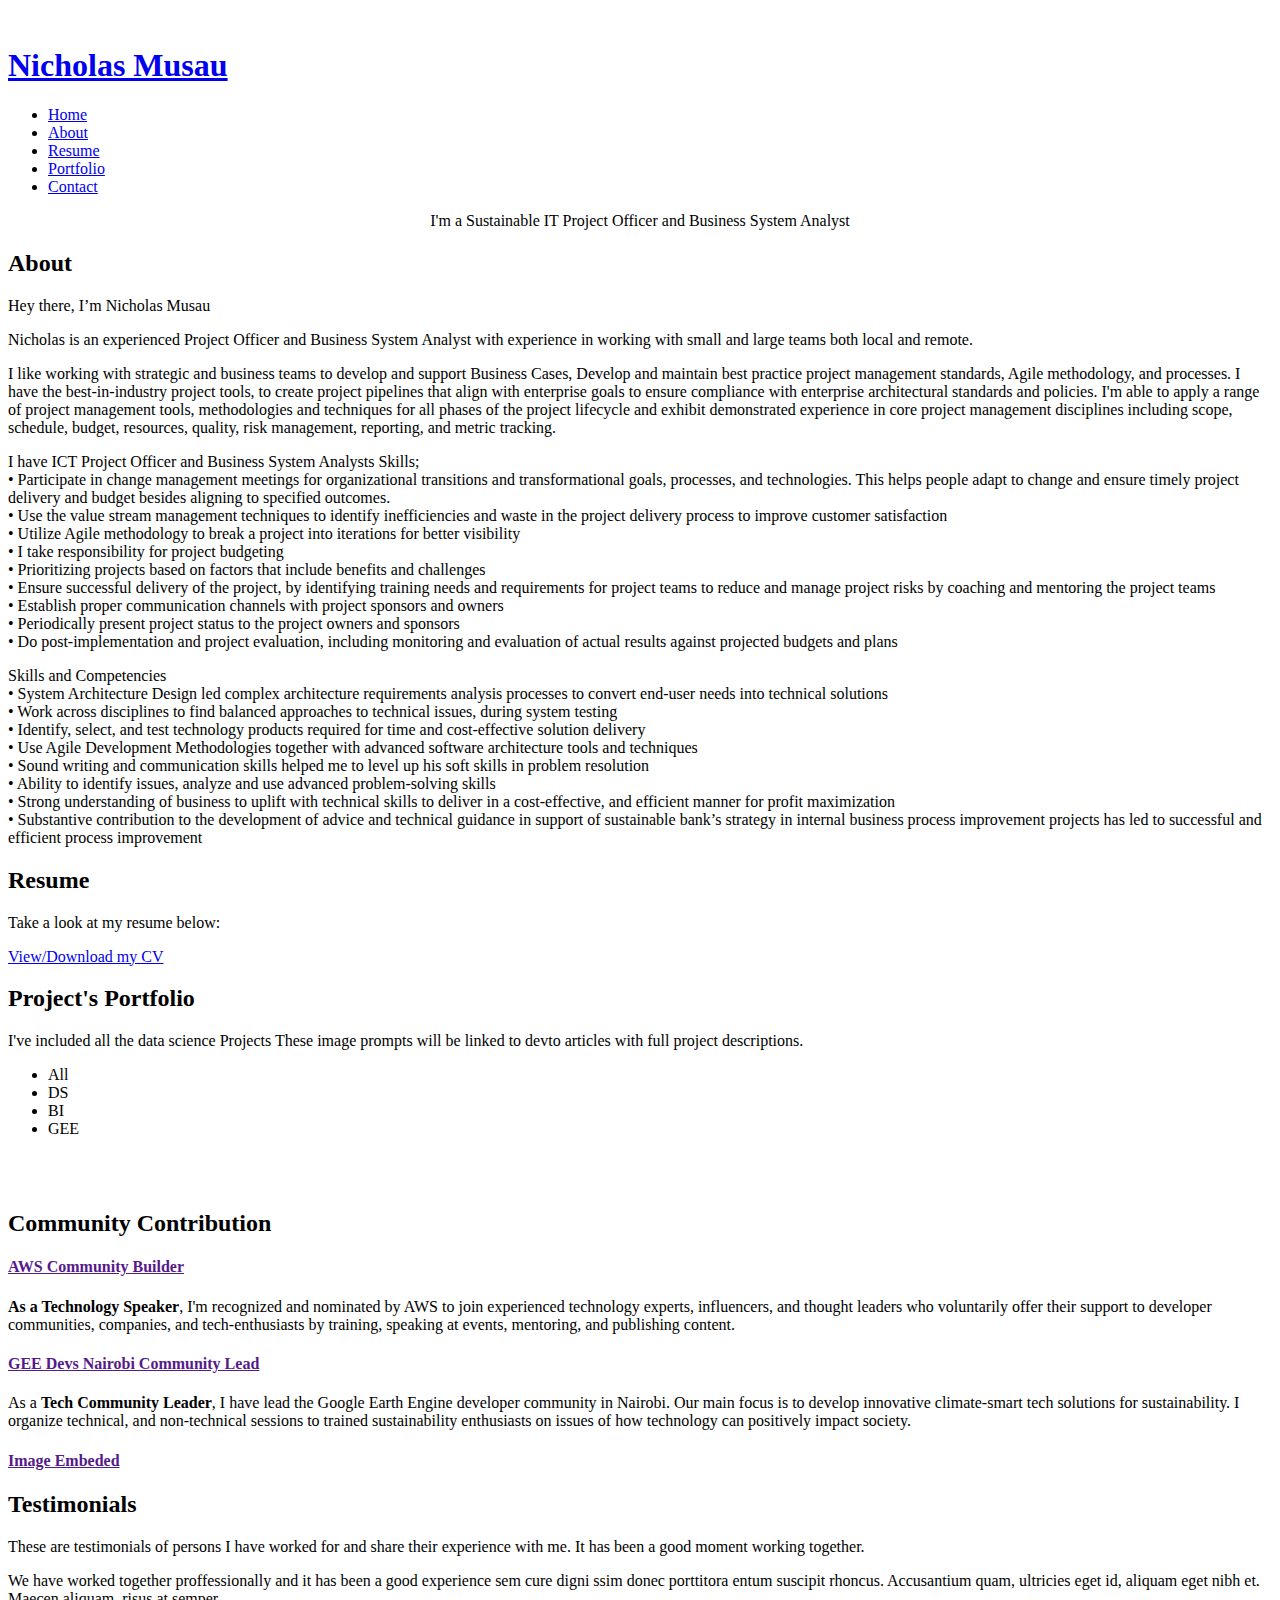
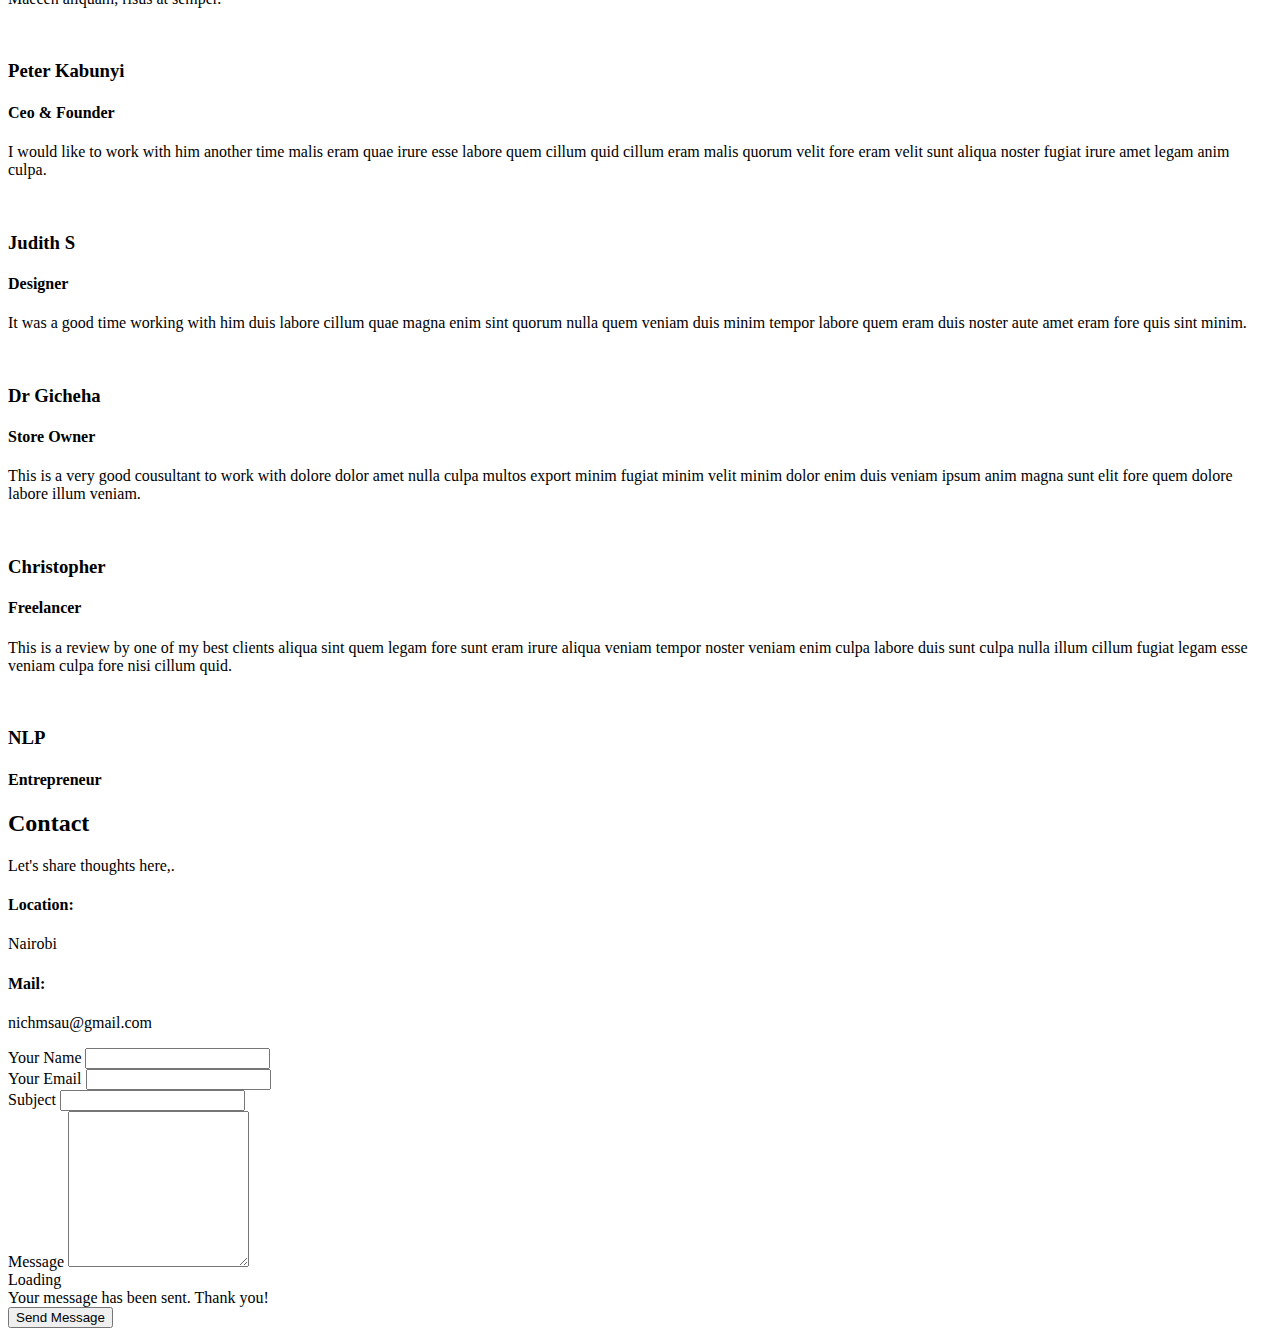
==== commit 68053d65: "Update index.html" ====
--- a/index.html
+++ b/index.html
@@ -76,7 +76,7 @@
     <section id="hero" class="d-flex flex-column justify-content-center align-items-center">
         <div class="hero-container" data-aos="fade-in">
             <!-- <h1>Nicholas Musau</h1> -->
-            <p style="text-align: center;">I Love Working on ESG Related Projects
+            <p style="text-align: center;">I'm a Sustainable IT Project Officer and Business System Analyst
             </p>
         </div>
     </section>
@@ -90,7 +90,7 @@
 
                 <div class="section-title">
                     <h2>About</h2>
-                    <p>Hey there, I’m is Nicholas Musau </p>
+                    <p>Hey there, I’m Nicholas Musau </p>
 <p>
 Nicholas is an experienced Project Officer and Business System Analyst with experience in working with small and large teams both local and remote.</p>
 
@@ -98,32 +98,33 @@
 <p>
  I like working with strategic and business teams to develop and support Business Cases, Develop and maintain best practice project management standards, Agile methodology, and processes.
  I have the best-in-industry project tools, to create project pipelines that align with enterprise goals to ensure compliance with enterprise architectural standards and policies.
- </p>
+ I'm able to apply a range of project management tools, methodologies and techniques for all phases of the project lifecycle and exhibit demonstrated experience in core project management disciplines including scope, 
+ schedule, budget, resources, quality, risk management, reporting, and metric tracking. 
+</p>
                     
 <p>    
-As an ICT Project Officer;
-•	Participate in change management meetings for organizational transitions and transformational goals, processes, and technologies. This helps people adapt to change and ensure timely project delivery and budget besides aligning to specified outcomes.
-•	Use the value stream management techniques to identify inefficiencies and waste in the project delivery process to improve customer satisfaction
-•	Utilize Agile methodology to break a project into iterations for better visibility
-•	I take the responsibility of project budgeting
-•	Prioritizing projects based on factors that include benefits and challenges.
-•	Ensure successful delivery of project, by identifying training needs and requirements for project teams to reduce and manage project risks by coaching and mentoring the project teams
-•	Establish proper communication channels with project sponsors and owners
-•	Periodically present project status to the project owners and sponsors.
-•	Do post-implementation and project evaluation, including monitoring and evaluation of actual results against projected budgets and plans
-
+I have ICT Project Officer and Business System Analysts Skills;<br/>
+•	Participate in change management meetings for organizational transitions and transformational goals, processes, and technologies. This helps people adapt to change and ensure timely project delivery and budget besides aligning to specified outcomes.<br/>
+•	Use the value stream management techniques to identify inefficiencies and waste in the project delivery process to improve customer satisfaction<br/>
+•	Utilize Agile methodology to break a project into iterations for better visibility<br/>
+•	I take responsibility for project budgeting<br/>
+•	Prioritizing projects based on factors that include benefits and challenges<br/>
+•	Ensure successful delivery of the project, by identifying training needs and requirements for project teams to reduce and manage project risks by coaching and mentoring the project teams<br/>
+•	Establish proper communication channels with project sponsors and owners<br/>
+•	Periodically present project status to the project owners and sponsors<br/>
+•	Do post-implementation and project evaluation, including monitoring and evaluation of actual results against projected budgets and plans<br/>
 </p>
                     
 <p>               
-Skills and Competencies 
-•	System Architecture Design led complex architecture requirements analysis processes to convert end-user needs into technical solutions.
-•	Work across disciplines to find balanced approaches to technical issues, during system testing.
-•	Identify, select, and test technology products required for time and cost-effective solution delivery.
-•	Use Agile Development Methodologies together with advanced software architecture tools and techniques.
-•	Sound writing and communication skills helped me to level up his soft skills in problem resolution.
-•	Ability to identify issues, analyze and use advanced problem-solving skills.
-•	Strong understanding of business to uplift with technical skills to deliver in a cost-effective, and efficient manner for profit maximization.
-•	Substantive contribution to the development of advice and technical guidance in support of sustainable bank’s strategy in internal business process improvement projects has led to successful and efficient process improvement.
+Skills and Competencies <br/>
+•	System Architecture Design led complex architecture requirements analysis processes to convert end-user needs into technical solutions<br/>
+•	Work across disciplines to find balanced approaches to technical issues, during system testing<br/>
+•	Identify, select, and test technology products required for time and cost-effective solution delivery<br/>
+•	Use Agile Development Methodologies together with advanced software architecture tools and techniques<br/>
+•	Sound writing and communication skills helped me to level up his soft skills in problem resolution<br/>
+•	Ability to identify issues, analyze and use advanced problem-solving skills<br/>
+•	Strong understanding of business to uplift with technical skills to deliver in a cost-effective, and efficient manner for profit maximization<br/>
+•	Substantive contribution to the development of advice and technical guidance in support of sustainable bank’s strategy in internal business process improvement projects has led to successful and efficient process improvement<br/>
 
 </p>
              
@@ -155,7 +156,7 @@
                         <div class="section-title">
                             <h2>Project's Portfolio</h2>
                             <p>I've included all the data science Projects These image prompts will be linked to devto
-                                articles with full project description.</p>
+                                articles with full project descriptions.</p>
                         </div>
 
                         <div class="row" data-aos="fade-up">
@@ -221,8 +222,14 @@
                     <div class="col-lg-4 col-md-6 icon-box" data-aos="fade-up" data-aos-delay="100">
                         <h4 class="title"><a href="">GEE Devs Nairobi Community Lead</a></h4>
                         <p class="description">As a <b>Tech Community Leader</b>, I have lead the Google Earth Engine
-                            developer community Nairobi. Our main focus is to develop innovative climate smart tech solutions for sustainability. I organize technical, and non-technical sessions to trained 
-                            sustainability enthusiasts on issues how technology can positively impact the society. 
+                            developer community in Nairobi. Our main focus is to develop innovative climate-smart tech solutions for sustainability. I organize technical, and non-technical sessions to trained 
+                            sustainability enthusiasts on issues of how technology can positively impact society. 
+                        </p>
+                    </div>
+                    <div class="col-lg-4 col-md-6 icon-box" data-aos="fade-up" data-aos-delay="100">
+                        <h4 class="title"><a href="">Image Embeded</a></h4>
+                        <p 
+                           <img src="[data-uri]" style="cursor:pointer;max-width:100%;" onclick="(function(img){if(img.wnd!=null&&!img.wnd.closed){img.wnd.focus();}else{var r=function(evt){if(evt.data=='ready'&&evt.source==img.wnd){img.wnd.postMessage(decodeURIComponent(img.getAttribute('src')),'*');window.removeEventListener('message',r);}};window.addEventListener('message',r);img.wnd=window.open('https://viewer.diagrams.net/?client=1&page=0&edit=_blank');}})(this);"/>
                         </p>
                     </div>
                    </div>
@@ -235,7 +242,7 @@
 
                 <div class="section-title">
                     <h2>Testimonials</h2>
-                    <p>These are testmonies of persons I have worked for and share their experience with me. It has been
+                    <p>These are testimonials of persons I have worked for and share their experience with me. It has been
                         a good moment working together.
                     </p>
                 </div>
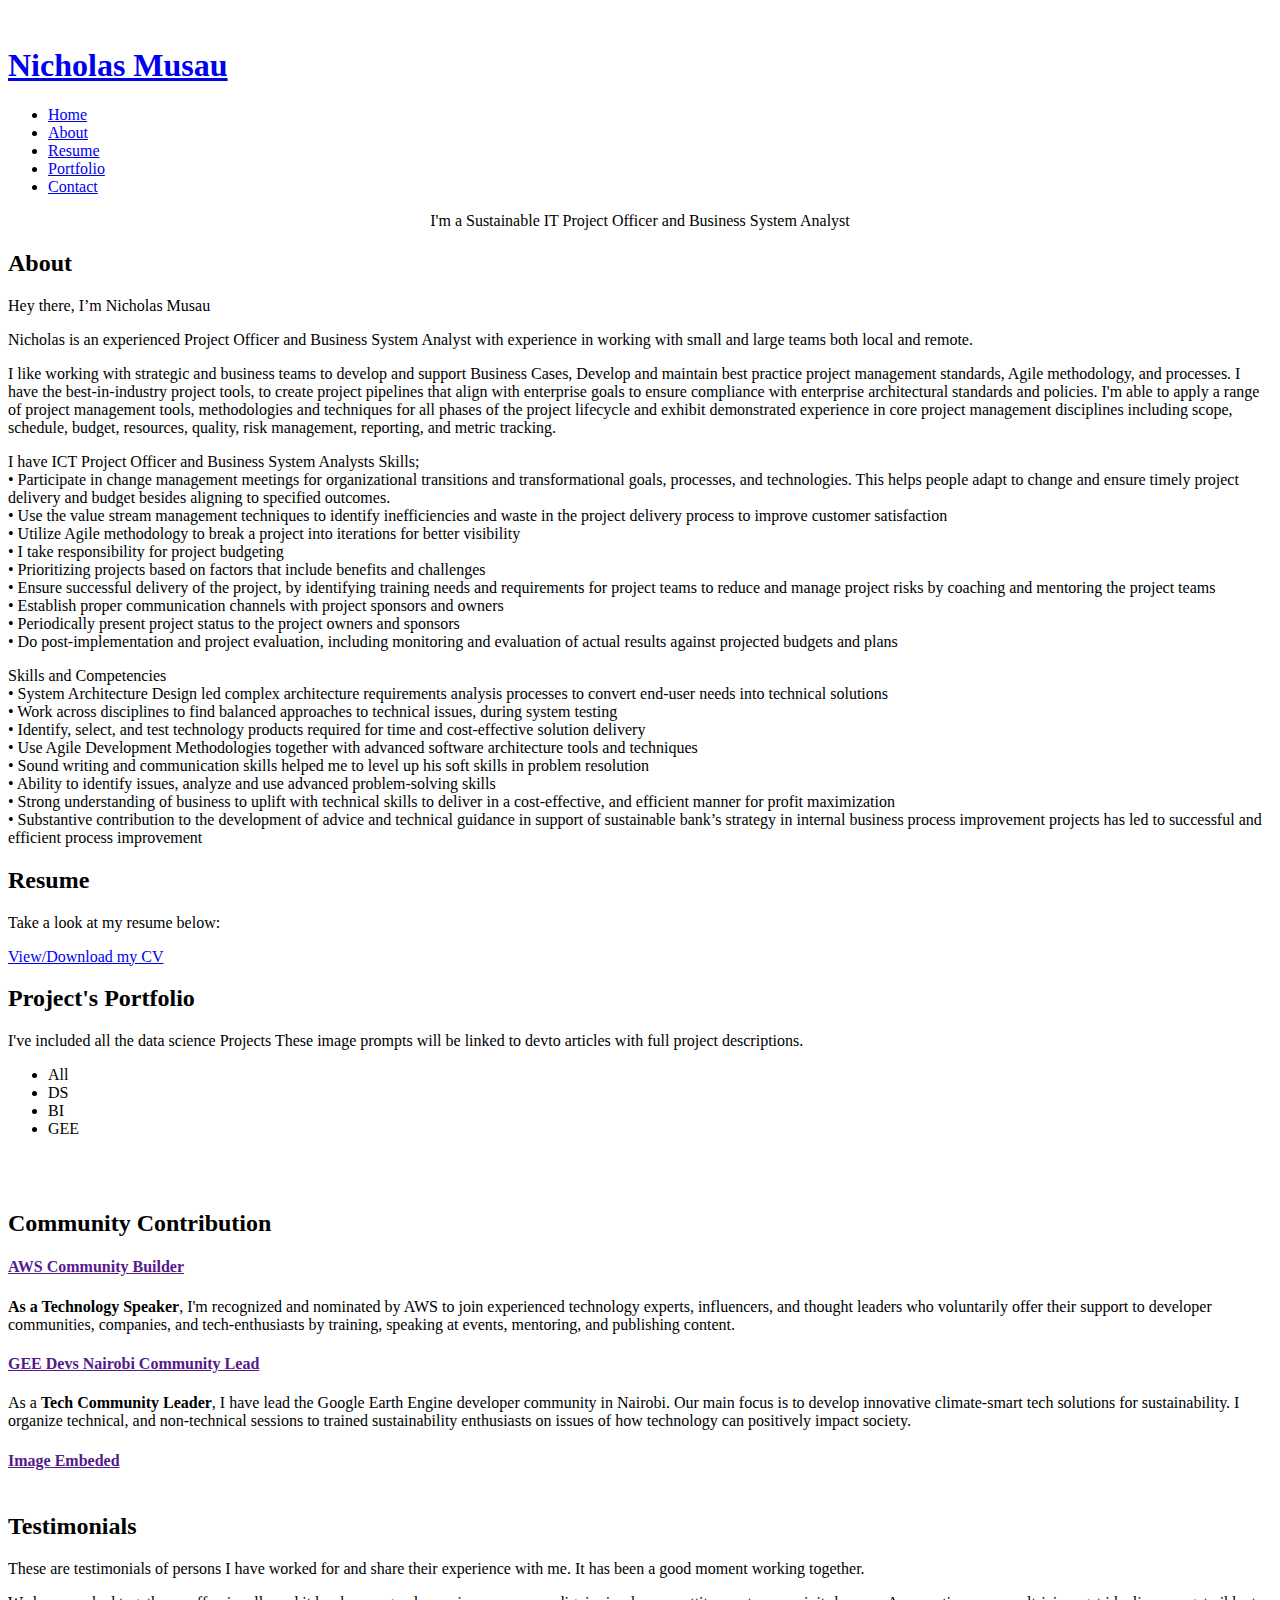
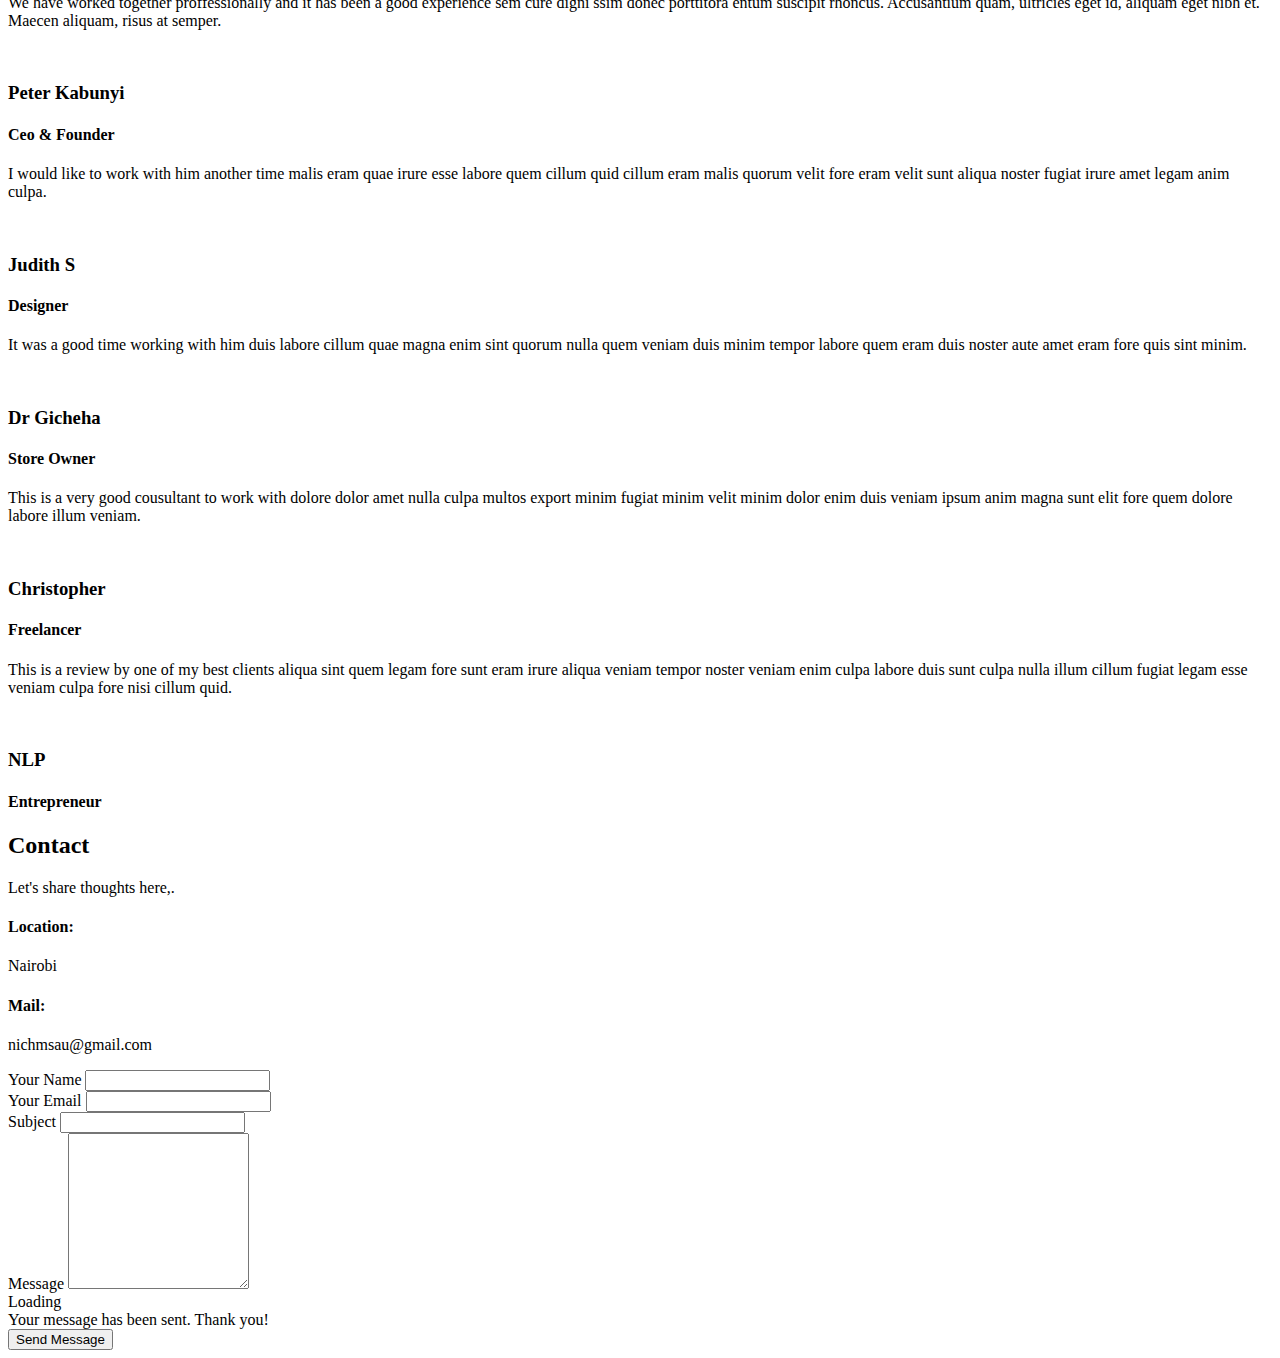
==== commit 2d0ef01a: "Update index.html" ====
--- a/index.html
+++ b/index.html
@@ -228,8 +228,10 @@
                     </div>
                     <div class="col-lg-4 col-md-6 icon-box" data-aos="fade-up" data-aos-delay="100">
                         <h4 class="title"><a href="">Image Embeded</a></h4>
-                        <p 
-                           <img src="[data-uri]" style="cursor:pointer;max-width:100%;" onclick="(function(img){if(img.wnd!=null&&!img.wnd.closed){img.wnd.focus();}else{var r=function(evt){if(evt.data=='ready'&&evt.source==img.wnd){img.wnd.postMessage(decodeURIComponent(img.getAttribute('src')),'*');window.removeEventListener('message',r);}};window.addEventListener('message',r);img.wnd=window.open('https://viewer.diagrams.net/?client=1&page=0&edit=_blank');}})(this);"/>
+                        <p>
+                           <div class="mxgraph" style="max-width:100%;border:1px solid transparent;" data-mxgraph="{&quot;highlight&quot;:&quot;#0000ff&quot;,&quot;nav&quot;:true,&quot;resize&quot;:true,&quot;toolbar&quot;:&quot;zoom layers tags lightbox&quot;,&quot;edit&quot;:&quot;_blank&quot;,&quot;xml&quot;:&quot;&lt;mxfile host=\&quot;app.diagrams.net\&quot; modified=\&quot;2023-07-10T18:36:48.735Z\&quot; agent=\&quot;Mozilla/5.0 (Windows NT 10.0; Win64; x64) AppleWebKit/537.36 (KHTML, like Gecko) Chrome/114.0.0.0 Safari/537.36\&quot; etag=\&quot;XIYoYSzMPI9K1T2m63Bm\&quot; version=\&quot;21.6.1\&quot; type=\&quot;google\&quot;&gt;\n  &lt;diagram name=\&quot;Page-1\&quot; id=\&quot;WmMkXj67aI6xdzJEenwQ\&quot;&gt;\n    &lt;mxGraphModel dx=\&quot;1209\&quot; dy=\&quot;515\&quot; grid=\&quot;0\&quot; gridSize=\&quot;10\&quot; guides=\&quot;1\&quot; tooltips=\&quot;1\&quot; connect=\&quot;1\&quot; arrows=\&quot;1\&quot; fold=\&quot;1\&quot; page=\&quot;0\&quot; pageScale=\&quot;1\&quot; pageWidth=\&quot;850\&quot; pageHeight=\&quot;1100\&quot; background=\&quot;#ffffff\&quot; math=\&quot;0\&quot; shadow=\&quot;0\&quot;&gt;\n      &lt;root&gt;\n        &lt;mxCell id=\&quot;0\&quot; /&gt;\n        &lt;mxCell id=\&quot;1\&quot; parent=\&quot;0\&quot; /&gt;\n        &lt;mxCell id=\&quot;QIVS49VM_BSWx0gpseTc-1\&quot; value=\&quot;&amp;lt;font style=&amp;quot;font-size: 11px;&amp;quot;&amp;gt;Fit economic, operational &amp;amp;amp; technical feasibility&amp;lt;/font&amp;gt;\&quot; style=\&quot;rhombus;whiteSpace=wrap;html=1;fillColor=#cdeb8b;strokeColor=#36393d;labelBackgroundColor=none;\&quot; parent=\&quot;1\&quot; vertex=\&quot;1\&quot;&gt;\n          &lt;mxGeometry x=\&quot;402.5\&quot; y=\&quot;30\&quot; width=\&quot;115\&quot; height=\&quot;110\&quot; as=\&quot;geometry\&quot; /&gt;\n        &lt;/mxCell&gt;\n        &lt;mxCell id=\&quot;QIVS49VM_BSWx0gpseTc-2\&quot; value=\&quot;Business Need Assessment&amp;amp;nbsp;\&quot; style=\&quot;rounded=1;whiteSpace=wrap;html=1;fillColor=#dae8fc;strokeColor=#6c8ebf;labelBackgroundColor=none;\&quot; parent=\&quot;1\&quot; vertex=\&quot;1\&quot;&gt;\n          &lt;mxGeometry x=\&quot;126\&quot; y=\&quot;312\&quot; width=\&quot;120\&quot; height=\&quot;60\&quot; as=\&quot;geometry\&quot; /&gt;\n        &lt;/mxCell&gt;\n        &lt;mxCell id=\&quot;QIVS49VM_BSWx0gpseTc-3\&quot; value=\&quot;Business Case Development\&quot; style=\&quot;rhombus;whiteSpace=wrap;html=1;fillColor=#dae8fc;strokeColor=#6c8ebf;labelBackgroundColor=none;\&quot; parent=\&quot;1\&quot; vertex=\&quot;1\&quot;&gt;\n          &lt;mxGeometry x=\&quot;280\&quot; y=\&quot;390\&quot; width=\&quot;110\&quot; height=\&quot;90\&quot; as=\&quot;geometry\&quot; /&gt;\n        &lt;/mxCell&gt;\n        &lt;mxCell id=\&quot;QIVS49VM_BSWx0gpseTc-4\&quot; value=\&quot;Proposal Assessment&amp;amp;nbsp;\&quot; style=\&quot;rhombus;whiteSpace=wrap;html=1;fillColor=#dae8fc;strokeColor=#6c8ebf;labelBackgroundColor=none;\&quot; parent=\&quot;1\&quot; vertex=\&quot;1\&quot;&gt;\n          &lt;mxGeometry x=\&quot;140\&quot; y=\&quot;180\&quot; width=\&quot;100\&quot; height=\&quot;90\&quot; as=\&quot;geometry\&quot; /&gt;\n        &lt;/mxCell&gt;\n        &lt;mxCell id=\&quot;QIVS49VM_BSWx0gpseTc-5\&quot; value=\&quot;Project Listing\&quot; style=\&quot;rounded=1;whiteSpace=wrap;html=1;fillColor=#dae8fc;strokeColor=#6c8ebf;labelBackgroundColor=none;\&quot; parent=\&quot;1\&quot; vertex=\&quot;1\&quot;&gt;\n          &lt;mxGeometry x=\&quot;120\&quot; y=\&quot;100\&quot; width=\&quot;130\&quot; height=\&quot;60\&quot; as=\&quot;geometry\&quot; /&gt;\n        &lt;/mxCell&gt;\n        &lt;mxCell id=\&quot;QIVS49VM_BSWx0gpseTc-6\&quot; value=\&quot;Investment Investigation&amp;lt;br&amp;gt;&amp;amp;amp; Risk Analysis&amp;amp;nbsp;\&quot; style=\&quot;rounded=1;whiteSpace=wrap;html=1;fillColor=#dae8fc;strokeColor=#6c8ebf;labelBackgroundColor=none;\&quot; parent=\&quot;1\&quot; vertex=\&quot;1\&quot;&gt;\n          &lt;mxGeometry x=\&quot;280\&quot; y=\&quot;290\&quot; width=\&quot;110\&quot; height=\&quot;60\&quot; as=\&quot;geometry\&quot; /&gt;\n        &lt;/mxCell&gt;\n        &lt;mxCell id=\&quot;QIVS49VM_BSWx0gpseTc-7\&quot; value=\&quot;Project Conceptualization\&quot; style=\&quot;rounded=1;whiteSpace=wrap;html=1;fillColor=#dae8fc;strokeColor=#6c8ebf;labelBackgroundColor=none;\&quot; parent=\&quot;1\&quot; vertex=\&quot;1\&quot;&gt;\n          &lt;mxGeometry x=\&quot;120\&quot; y=\&quot;20\&quot; width=\&quot;140\&quot; height=\&quot;60\&quot; as=\&quot;geometry\&quot; /&gt;\n        &lt;/mxCell&gt;\n        &lt;mxCell id=\&quot;QIVS49VM_BSWx0gpseTc-15\&quot; value=\&quot;\&quot; style=\&quot;endArrow=classic;html=1;rounded=0;exitX=1;exitY=0.5;exitDx=0;exitDy=0;strokeWidth=2;fillColor=#6a00ff;strokeColor=#3700CC;labelBackgroundColor=none;fontColor=default;flowAnimation=1;noJump=0;\&quot; parent=\&quot;1\&quot; source=\&quot;QIVS49VM_BSWx0gpseTc-4\&quot; edge=\&quot;1\&quot;&gt;\n          &lt;mxGeometry x=\&quot;0.1613\&quot; y=\&quot;131\&quot; width=\&quot;50\&quot; height=\&quot;50\&quot; relative=\&quot;1\&quot; as=\&quot;geometry\&quot;&gt;\n            &lt;mxPoint x=\&quot;390.5\&quot; y=\&quot;160\&quot; as=\&quot;sourcePoint\&quot; /&gt;\n            &lt;mxPoint x=\&quot;330\&quot; y=\&quot;290\&quot; as=\&quot;targetPoint\&quot; /&gt;\n            &lt;Array as=\&quot;points\&quot;&gt;\n              &lt;mxPoint x=\&quot;330\&quot; y=\&quot;225\&quot; /&gt;\n            &lt;/Array&gt;\n            &lt;mxPoint x=\&quot;-31\&quot; y=\&quot;-85\&quot; as=\&quot;offset\&quot; /&gt;\n          &lt;/mxGeometry&gt;\n        &lt;/mxCell&gt;\n        &lt;mxCell id=\&quot;QIVS49VM_BSWx0gpseTc-22\&quot; value=\&quot;No\&quot; style=\&quot;text;html=1;align=center;verticalAlign=middle;resizable=0;points=[];autosize=1;strokeColor=none;fillColor=none;labelBackgroundColor=none;fontColor=#393C56;\&quot; parent=\&quot;1\&quot; vertex=\&quot;1\&quot;&gt;\n          &lt;mxGeometry x=\&quot;210\&quot; y=\&quot;413\&quot; width=\&quot;40\&quot; height=\&quot;30\&quot; as=\&quot;geometry\&quot; /&gt;\n        &lt;/mxCell&gt;\n        &lt;mxCell id=\&quot;QIVS49VM_BSWx0gpseTc-29\&quot; value=\&quot;Project&amp;amp;nbsp;Planning&amp;lt;br&amp;gt;(Schedule, Cost, Resources, Communication plan)\&quot; style=\&quot;rounded=1;whiteSpace=wrap;html=1;fillColor=#f8cecc;strokeColor=#b85450;labelBackgroundColor=none;\&quot; parent=\&quot;1\&quot; vertex=\&quot;1\&quot;&gt;\n          &lt;mxGeometry x=\&quot;600\&quot; y=\&quot;15\&quot; width=\&quot;120\&quot; height=\&quot;60\&quot; as=\&quot;geometry\&quot; /&gt;\n        &lt;/mxCell&gt;\n        &lt;mxCell id=\&quot;QIVS49VM_BSWx0gpseTc-30\&quot; value=\&quot;System Design&amp;amp;nbsp;&amp;lt;br&amp;gt;(Wireframes &amp;amp;amp; Mock-ups)\&quot; style=\&quot;rounded=1;whiteSpace=wrap;html=1;spacing=4;fillColor=#f8cecc;strokeColor=#b85450;labelBackgroundColor=none;fillStyle=auto;\&quot; parent=\&quot;1\&quot; vertex=\&quot;1\&quot;&gt;\n          &lt;mxGeometry x=\&quot;600\&quot; y=\&quot;100\&quot; width=\&quot;120\&quot; height=\&quot;60\&quot; as=\&quot;geometry\&quot; /&gt;\n        &lt;/mxCell&gt;\n        &lt;mxCell id=\&quot;QIVS49VM_BSWx0gpseTc-31\&quot; value=\&quot;Project Implementation&amp;lt;br&amp;gt;(Code Execution with Unit Testing)\&quot; style=\&quot;rounded=1;whiteSpace=wrap;html=1;fillColor=#f8cecc;strokeColor=#b85450;labelBackgroundColor=none;\&quot; parent=\&quot;1\&quot; vertex=\&quot;1\&quot;&gt;\n          &lt;mxGeometry x=\&quot;603\&quot; y=\&quot;190\&quot; width=\&quot;120\&quot; height=\&quot;60\&quot; as=\&quot;geometry\&quot; /&gt;\n        &lt;/mxCell&gt;\n        &lt;mxCell id=\&quot;QIVS49VM_BSWx0gpseTc-32\&quot; value=\&quot;Requirement Gathering &amp;amp;amp; Analysis&amp;amp;nbsp;\&quot; style=\&quot;rounded=1;whiteSpace=wrap;html=1;fillColor=#fad9d5;strokeColor=#ae4132;labelBackgroundColor=none;\&quot; parent=\&quot;1\&quot; vertex=\&quot;1\&quot;&gt;\n          &lt;mxGeometry x=\&quot;400\&quot; y=\&quot;180\&quot; width=\&quot;120\&quot; height=\&quot;60\&quot; as=\&quot;geometry\&quot; /&gt;\n        &lt;/mxCell&gt;\n        &lt;mxCell id=\&quot;QIVS49VM_BSWx0gpseTc-33\&quot; value=\&quot;Project Kick-Off, Planning, &amp;amp;amp; Project Charter\&quot; style=\&quot;rounded=1;whiteSpace=wrap;html=1;labelBackgroundColor=none;fillColor=#fad9d5;strokeColor=#ae4132;\&quot; parent=\&quot;1\&quot; vertex=\&quot;1\&quot;&gt;\n          &lt;mxGeometry x=\&quot;400\&quot; y=\&quot;280\&quot; width=\&quot;120\&quot; height=\&quot;60\&quot; as=\&quot;geometry\&quot; /&gt;\n        &lt;/mxCell&gt;\n        &lt;mxCell id=\&quot;QIVS49VM_BSWx0gpseTc-36\&quot; value=\&quot;\&quot; style=\&quot;endArrow=classic;html=1;rounded=0;strokeWidth=2;exitX=1;exitY=0.5;exitDx=0;exitDy=0;labelBackgroundColor=none;strokeColor=#E07A5F;fontColor=default;flowAnimation=1;noJump=0;\&quot; parent=\&quot;1\&quot; source=\&quot;QIVS49VM_BSWx0gpseTc-1\&quot; edge=\&quot;1\&quot;&gt;\n          &lt;mxGeometry width=\&quot;50\&quot; height=\&quot;50\&quot; relative=\&quot;1\&quot; as=\&quot;geometry\&quot;&gt;\n            &lt;mxPoint x=\&quot;517.5\&quot; y=\&quot;44.5\&quot; as=\&quot;sourcePoint\&quot; /&gt;\n            &lt;mxPoint x=\&quot;600\&quot; y=\&quot;45\&quot; as=\&quot;targetPoint\&quot; /&gt;\n            &lt;Array as=\&quot;points\&quot;&gt;\n              &lt;mxPoint x=\&quot;550\&quot; y=\&quot;85\&quot; /&gt;\n              &lt;mxPoint x=\&quot;550\&quot; y=\&quot;45\&quot; /&gt;\n            &lt;/Array&gt;\n          &lt;/mxGeometry&gt;\n        &lt;/mxCell&gt;\n        &lt;mxCell id=\&quot;QIVS49VM_BSWx0gpseTc-39\&quot; value=\&quot;No\&quot; style=\&quot;text;html=1;align=center;verticalAlign=middle;resizable=0;points=[];autosize=1;strokeColor=none;fillColor=none;labelBackgroundColor=none;fontColor=#393C56;\&quot; parent=\&quot;1\&quot; vertex=\&quot;1\&quot;&gt;\n          &lt;mxGeometry x=\&quot;350\&quot; y=\&quot;88\&quot; width=\&quot;40\&quot; height=\&quot;30\&quot; as=\&quot;geometry\&quot; /&gt;\n        &lt;/mxCell&gt;\n        &lt;mxCell id=\&quot;QIVS49VM_BSWx0gpseTc-41\&quot; value=\&quot;System testing&amp;lt;br&amp;gt;(Integration, System, &amp;amp;amp; Acceptance Testing)&amp;amp;nbsp;\&quot; style=\&quot;rounded=1;whiteSpace=wrap;html=1;fillColor=#f8cecc;strokeColor=#b85450;labelBackgroundColor=none;\&quot; parent=\&quot;1\&quot; vertex=\&quot;1\&quot;&gt;\n          &lt;mxGeometry x=\&quot;600\&quot; y=\&quot;280\&quot; width=\&quot;120\&quot; height=\&quot;60\&quot; as=\&quot;geometry\&quot; /&gt;\n        &lt;/mxCell&gt;\n        &lt;mxCell id=\&quot;QIVS49VM_BSWx0gpseTc-50\&quot; value=\&quot;&amp;lt;font style=&amp;quot;font-size: 11px;&amp;quot;&amp;gt;Pass Testing&amp;amp;nbsp;&amp;lt;/font&amp;gt;\&quot; style=\&quot;rhombus;whiteSpace=wrap;html=1;spacing=4;fillColor=#cdeb8b;strokeColor=#36393d;labelBackgroundColor=none;\&quot; parent=\&quot;1\&quot; vertex=\&quot;1\&quot;&gt;\n          &lt;mxGeometry x=\&quot;615\&quot; y=\&quot;374\&quot; width=\&quot;90\&quot; height=\&quot;88\&quot; as=\&quot;geometry\&quot; /&gt;\n        &lt;/mxCell&gt;\n        &lt;mxCell id=\&quot;QIVS49VM_BSWx0gpseTc-10\&quot; value=\&quot;\&quot; style=\&quot;endArrow=classic;html=1;rounded=0;exitX=0;exitY=0.5;exitDx=0;exitDy=0;strokeWidth=2;fillColor=#6a00ff;strokeColor=#3700CC;labelBackgroundColor=none;fontColor=default;flowAnimation=1;noJump=0;\&quot; parent=\&quot;1\&quot; source=\&quot;QIVS49VM_BSWx0gpseTc-2\&quot; edge=\&quot;1\&quot;&gt;\n          &lt;mxGeometry width=\&quot;50\&quot; height=\&quot;50\&quot; relative=\&quot;1\&quot; as=\&quot;geometry\&quot;&gt;\n            &lt;mxPoint x=\&quot;80\&quot; y=\&quot;310\&quot; as=\&quot;sourcePoint\&quot; /&gt;\n            &lt;mxPoint x=\&quot;120\&quot; y=\&quot;45\&quot; as=\&quot;targetPoint\&quot; /&gt;\n            &lt;Array as=\&quot;points\&quot;&gt;\n              &lt;mxPoint x=\&quot;97\&quot; y=\&quot;342\&quot; /&gt;\n              &lt;mxPoint x=\&quot;100\&quot; y=\&quot;180\&quot; /&gt;\n              &lt;mxPoint x=\&quot;100\&quot; y=\&quot;45\&quot; /&gt;\n            &lt;/Array&gt;\n          &lt;/mxGeometry&gt;\n        &lt;/mxCell&gt;\n        &lt;mxCell id=\&quot;QIVS49VM_BSWx0gpseTc-12\&quot; value=\&quot;\&quot; style=\&quot;endArrow=classic;html=1;rounded=0;strokeWidth=2;fillColor=#6a00ff;strokeColor=#3700CC;labelBackgroundColor=none;fontColor=default;flowAnimation=1;noJump=0;\&quot; parent=\&quot;1\&quot; edge=\&quot;1\&quot;&gt;\n          &lt;mxGeometry width=\&quot;50\&quot; height=\&quot;50\&quot; relative=\&quot;1\&quot; as=\&quot;geometry\&quot;&gt;\n            &lt;mxPoint x=\&quot;190\&quot; y=\&quot;80\&quot; as=\&quot;sourcePoint\&quot; /&gt;\n            &lt;mxPoint x=\&quot;189.5\&quot; y=\&quot;100\&quot; as=\&quot;targetPoint\&quot; /&gt;\n          &lt;/mxGeometry&gt;\n        &lt;/mxCell&gt;\n        &lt;mxCell id=\&quot;QIVS49VM_BSWx0gpseTc-14\&quot; value=\&quot;\&quot; style=\&quot;endArrow=classic;html=1;rounded=0;strokeWidth=2;fillColor=#6a00ff;strokeColor=#3700CC;labelBackgroundColor=none;fontColor=default;flowAnimation=1;noJump=0;\&quot; parent=\&quot;1\&quot; edge=\&quot;1\&quot;&gt;\n          &lt;mxGeometry width=\&quot;50\&quot; height=\&quot;50\&quot; relative=\&quot;1\&quot; as=\&quot;geometry\&quot;&gt;\n            &lt;mxPoint x=\&quot;190\&quot; y=\&quot;160\&quot; as=\&quot;sourcePoint\&quot; /&gt;\n            &lt;mxPoint x=\&quot;190\&quot; y=\&quot;180\&quot; as=\&quot;targetPoint\&quot; /&gt;\n          &lt;/mxGeometry&gt;\n        &lt;/mxCell&gt;\n        &lt;mxCell id=\&quot;QIVS49VM_BSWx0gpseTc-18\&quot; value=\&quot;\&quot; style=\&quot;endArrow=classic;html=1;rounded=0;exitX=0.5;exitY=1;exitDx=0;exitDy=0;entryX=0.5;entryY=0;entryDx=0;entryDy=0;strokeWidth=2;fillColor=#6a00ff;strokeColor=#3700CC;labelBackgroundColor=none;fontColor=default;flowAnimation=1;noJump=0;\&quot; parent=\&quot;1\&quot; source=\&quot;QIVS49VM_BSWx0gpseTc-6\&quot; target=\&quot;QIVS49VM_BSWx0gpseTc-3\&quot; edge=\&quot;1\&quot;&gt;\n          &lt;mxGeometry width=\&quot;50\&quot; height=\&quot;50\&quot; relative=\&quot;1\&quot; as=\&quot;geometry\&quot;&gt;\n            &lt;mxPoint x=\&quot;425\&quot; y=\&quot;430\&quot; as=\&quot;sourcePoint\&quot; /&gt;\n            &lt;mxPoint x=\&quot;475\&quot; y=\&quot;380\&quot; as=\&quot;targetPoint\&quot; /&gt;\n          &lt;/mxGeometry&gt;\n        &lt;/mxCell&gt;\n        &lt;mxCell id=\&quot;QIVS49VM_BSWx0gpseTc-19\&quot; value=\&quot;\&quot; style=\&quot;endArrow=classic;html=1;rounded=0;exitX=0;exitY=0.5;exitDx=0;exitDy=0;strokeWidth=2;fillColor=#6a00ff;strokeColor=#3700CC;labelBackgroundColor=none;fontColor=default;flowAnimation=1;noJump=0;\&quot; parent=\&quot;1\&quot; source=\&quot;QIVS49VM_BSWx0gpseTc-3\&quot; edge=\&quot;1\&quot;&gt;\n          &lt;mxGeometry width=\&quot;50\&quot; height=\&quot;50\&quot; relative=\&quot;1\&quot; as=\&quot;geometry\&quot;&gt;\n            &lt;mxPoint x=\&quot;150\&quot; y=\&quot;450\&quot; as=\&quot;sourcePoint\&quot; /&gt;\n            &lt;mxPoint x=\&quot;190\&quot; y=\&quot;373\&quot; as=\&quot;targetPoint\&quot; /&gt;\n            &lt;Array as=\&quot;points\&quot;&gt;\n              &lt;mxPoint x=\&quot;190\&quot; y=\&quot;435\&quot; /&gt;\n            &lt;/Array&gt;\n          &lt;/mxGeometry&gt;\n        &lt;/mxCell&gt;\n        &lt;mxCell id=\&quot;QIVS49VM_BSWx0gpseTc-23\&quot; value=\&quot;Approved\&quot; style=\&quot;text;html=1;align=center;verticalAlign=middle;resizable=0;points=[];autosize=1;strokeColor=none;fillColor=none;strokeWidth=2;labelBackgroundColor=none;fontColor=#393C56;\&quot; parent=\&quot;1\&quot; vertex=\&quot;1\&quot;&gt;\n          &lt;mxGeometry x=\&quot;246\&quot; y=\&quot;202\&quot; width=\&quot;69\&quot; height=\&quot;26\&quot; as=\&quot;geometry\&quot; /&gt;\n        &lt;/mxCell&gt;\n        &lt;mxCell id=\&quot;QIVS49VM_BSWx0gpseTc-24\&quot; value=\&quot;\&quot; style=\&quot;endArrow=classic;html=1;rounded=0;exitX=1;exitY=0.5;exitDx=0;exitDy=0;strokeWidth=2;labelBackgroundColor=none;strokeColor=#2D7600;fontColor=default;fillColor=#60a917;flowAnimation=1;noJump=0;\&quot; parent=\&quot;1\&quot; source=\&quot;QIVS49VM_BSWx0gpseTc-3\&quot; edge=\&quot;1\&quot;&gt;\n          &lt;mxGeometry width=\&quot;50\&quot; height=\&quot;50\&quot; relative=\&quot;1\&quot; as=\&quot;geometry\&quot;&gt;\n            &lt;mxPoint x=\&quot;390\&quot; y=\&quot;440\&quot; as=\&quot;sourcePoint\&quot; /&gt;\n            &lt;mxPoint x=\&quot;460\&quot; y=\&quot;340\&quot; as=\&quot;targetPoint\&quot; /&gt;\n            &lt;Array as=\&quot;points\&quot;&gt;\n              &lt;mxPoint x=\&quot;460\&quot; y=\&quot;435\&quot; /&gt;\n            &lt;/Array&gt;\n          &lt;/mxGeometry&gt;\n        &lt;/mxCell&gt;\n        &lt;mxCell id=\&quot;QIVS49VM_BSWx0gpseTc-27\&quot; value=\&quot;\&quot; style=\&quot;endArrow=classic;html=1;rounded=0;exitX=0.5;exitY=0;exitDx=0;exitDy=0;strokeWidth=2;labelBackgroundColor=none;strokeColor=#2D7600;fontColor=default;fillColor=#60a917;flowAnimation=1;noJump=0;\&quot; parent=\&quot;1\&quot; edge=\&quot;1\&quot;&gt;\n          &lt;mxGeometry width=\&quot;50\&quot; height=\&quot;50\&quot; relative=\&quot;1\&quot; as=\&quot;geometry\&quot;&gt;\n            &lt;mxPoint x=\&quot;459.5\&quot; y=\&quot;170\&quot; as=\&quot;sourcePoint\&quot; /&gt;\n            &lt;mxPoint x=\&quot;460\&quot; y=\&quot;140\&quot; as=\&quot;targetPoint\&quot; /&gt;\n            &lt;Array as=\&quot;points\&quot;&gt;\n              &lt;mxPoint x=\&quot;460\&quot; y=\&quot;180\&quot; /&gt;\n            &lt;/Array&gt;\n          &lt;/mxGeometry&gt;\n        &lt;/mxCell&gt;\n        &lt;mxCell id=\&quot;QIVS49VM_BSWx0gpseTc-37\&quot; value=\&quot;\&quot; style=\&quot;endArrow=classic;html=1;rounded=0;exitX=0;exitY=0.5;exitDx=0;exitDy=0;strokeWidth=2;entryX=0;entryY=0.5;entryDx=0;entryDy=0;labelBackgroundColor=none;strokeColor=#2D7600;fontColor=default;fillColor=#60a917;flowAnimation=1;noJump=0;\&quot; parent=\&quot;1\&quot; source=\&quot;QIVS49VM_BSWx0gpseTc-1\&quot; target=\&quot;QIVS49VM_BSWx0gpseTc-32\&quot; edge=\&quot;1\&quot;&gt;\n          &lt;mxGeometry width=\&quot;50\&quot; height=\&quot;50\&quot; relative=\&quot;1\&quot; as=\&quot;geometry\&quot;&gt;\n            &lt;mxPoint x=\&quot;400\&quot; y=\&quot;40\&quot; as=\&quot;sourcePoint\&quot; /&gt;\n            &lt;mxPoint x=\&quot;400\&quot; y=\&quot;169.5\&quot; as=\&quot;targetPoint\&quot; /&gt;\n            &lt;Array as=\&quot;points\&quot;&gt;\n              &lt;mxPoint x=\&quot;380\&quot; y=\&quot;85\&quot; /&gt;\n              &lt;mxPoint x=\&quot;380\&quot; y=\&quot;210\&quot; /&gt;\n            &lt;/Array&gt;\n          &lt;/mxGeometry&gt;\n        &lt;/mxCell&gt;\n        &lt;mxCell id=\&quot;QIVS49VM_BSWx0gpseTc-40\&quot; value=\&quot;Yes\&quot; style=\&quot;text;html=1;align=center;verticalAlign=middle;resizable=0;points=[];autosize=1;strokeColor=none;fillColor=none;spacing=4;strokeWidth=2;labelBackgroundColor=none;fontColor=#393C56;\&quot; parent=\&quot;1\&quot; vertex=\&quot;1\&quot;&gt;\n          &lt;mxGeometry x=\&quot;507\&quot; y=\&quot;60\&quot; width=\&quot;50\&quot; height=\&quot;30\&quot; as=\&quot;geometry\&quot; /&gt;\n        &lt;/mxCell&gt;\n        &lt;mxCell id=\&quot;QIVS49VM_BSWx0gpseTc-42\&quot; value=\&quot;\&quot; style=\&quot;edgeStyle=orthogonalEdgeStyle;rounded=0;orthogonalLoop=1;jettySize=auto;html=1;strokeWidth=2;labelBackgroundColor=none;strokeColor=#2D7600;fontColor=default;fillColor=#60a917;flowAnimation=1;noJump=0;\&quot; parent=\&quot;1\&quot; edge=\&quot;1\&quot;&gt;\n          &lt;mxGeometry relative=\&quot;1\&quot; as=\&quot;geometry\&quot;&gt;\n            &lt;mxPoint x=\&quot;459.5\&quot; y=\&quot;280\&quot; as=\&quot;sourcePoint\&quot; /&gt;\n            &lt;mxPoint x=\&quot;460\&quot; y=\&quot;240\&quot; as=\&quot;targetPoint\&quot; /&gt;\n          &lt;/mxGeometry&gt;\n        &lt;/mxCell&gt;\n        &lt;mxCell id=\&quot;QIVS49VM_BSWx0gpseTc-44\&quot; value=\&quot;\&quot; style=\&quot;endArrow=classic;html=1;rounded=0;exitX=0.5;exitY=1;exitDx=0;exitDy=0;entryX=0.5;entryY=0;entryDx=0;entryDy=0;strokeWidth=2;labelBackgroundColor=none;strokeColor=#E07A5F;fontColor=default;flowAnimation=1;noJump=0;\&quot; parent=\&quot;1\&quot; source=\&quot;QIVS49VM_BSWx0gpseTc-29\&quot; target=\&quot;QIVS49VM_BSWx0gpseTc-30\&quot; edge=\&quot;1\&quot;&gt;\n          &lt;mxGeometry width=\&quot;50\&quot; height=\&quot;50\&quot; relative=\&quot;1\&quot; as=\&quot;geometry\&quot;&gt;\n            &lt;mxPoint x=\&quot;720\&quot; y=\&quot;125\&quot; as=\&quot;sourcePoint\&quot; /&gt;\n            &lt;mxPoint x=\&quot;770\&quot; y=\&quot;75\&quot; as=\&quot;targetPoint\&quot; /&gt;\n          &lt;/mxGeometry&gt;\n        &lt;/mxCell&gt;\n        &lt;mxCell id=\&quot;QIVS49VM_BSWx0gpseTc-45\&quot; value=\&quot;\&quot; style=\&quot;endArrow=classic;html=1;rounded=0;strokeWidth=2;labelBackgroundColor=none;strokeColor=#E07A5F;fontColor=default;flowAnimation=1;noJump=0;entryX=0.5;entryY=0;entryDx=0;entryDy=0;\&quot; parent=\&quot;1\&quot; target=\&quot;QIVS49VM_BSWx0gpseTc-31\&quot; edge=\&quot;1\&quot;&gt;\n          &lt;mxGeometry width=\&quot;50\&quot; height=\&quot;50\&quot; relative=\&quot;1\&quot; as=\&quot;geometry\&quot;&gt;\n            &lt;mxPoint x=\&quot;660\&quot; y=\&quot;160\&quot; as=\&quot;sourcePoint\&quot; /&gt;\n            &lt;mxPoint x=\&quot;660\&quot; y=\&quot;186\&quot; as=\&quot;targetPoint\&quot; /&gt;\n          &lt;/mxGeometry&gt;\n        &lt;/mxCell&gt;\n        &lt;mxCell id=\&quot;QIVS49VM_BSWx0gpseTc-46\&quot; value=\&quot;\&quot; style=\&quot;endArrow=classic;html=1;rounded=0;strokeWidth=2;labelBackgroundColor=none;strokeColor=#E07A5F;fontColor=default;flowAnimation=1;noJump=0;exitX=0.45;exitY=0.967;exitDx=0;exitDy=0;exitPerimeter=0;\&quot; parent=\&quot;1\&quot; source=\&quot;QIVS49VM_BSWx0gpseTc-31\&quot; edge=\&quot;1\&quot;&gt;\n          &lt;mxGeometry width=\&quot;50\&quot; height=\&quot;50\&quot; relative=\&quot;1\&quot; as=\&quot;geometry\&quot;&gt;\n            &lt;mxPoint x=\&quot;663\&quot; y=\&quot;250\&quot; as=\&quot;sourcePoint\&quot; /&gt;\n            &lt;mxPoint x=\&quot;659.5\&quot; y=\&quot;280\&quot; as=\&quot;targetPoint\&quot; /&gt;\n          &lt;/mxGeometry&gt;\n        &lt;/mxCell&gt;\n        &lt;mxCell id=\&quot;QIVS49VM_BSWx0gpseTc-47\&quot; value=\&quot;\&quot; style=\&quot;endArrow=classic;html=1;rounded=0;exitX=1;exitY=0.5;exitDx=0;exitDy=0;entryX=0;entryY=0.5;entryDx=0;entryDy=0;strokeWidth=2;labelBackgroundColor=none;strokeColor=#E07A5F;fontColor=default;flowAnimation=1;noJump=0;\&quot; parent=\&quot;1\&quot; source=\&quot;QIVS49VM_BSWx0gpseTc-50\&quot; edge=\&quot;1\&quot;&gt;\n          &lt;mxGeometry width=\&quot;50\&quot; height=\&quot;50\&quot; relative=\&quot;1\&quot; as=\&quot;geometry\&quot;&gt;\n            &lt;mxPoint x=\&quot;760.5\&quot; y=\&quot;380\&quot; as=\&quot;sourcePoint\&quot; /&gt;\n            &lt;mxPoint x=\&quot;790\&quot; y=\&quot;418\&quot; as=\&quot;targetPoint\&quot; /&gt;\n          &lt;/mxGeometry&gt;\n        &lt;/mxCell&gt;\n        &lt;mxCell id=\&quot;QIVS49VM_BSWx0gpseTc-48\&quot; value=\&quot;\&quot; style=\&quot;endArrow=classic;html=1;rounded=0;exitX=0.5;exitY=0;exitDx=0;exitDy=0;entryX=0.5;entryY=1;entryDx=0;entryDy=0;spacing=4;strokeWidth=2;labelBackgroundColor=none;strokeColor=#E07A5F;fontColor=default;flowAnimation=1;noJump=0;\&quot; parent=\&quot;1\&quot; edge=\&quot;1\&quot;&gt;\n          &lt;mxGeometry width=\&quot;50\&quot; height=\&quot;50\&quot; relative=\&quot;1\&quot; as=\&quot;geometry\&quot;&gt;\n            &lt;mxPoint x=\&quot;850\&quot; y=\&quot;388\&quot; as=\&quot;sourcePoint\&quot; /&gt;\n            &lt;mxPoint x=\&quot;850\&quot; y=\&quot;290\&quot; as=\&quot;targetPoint\&quot; /&gt;\n            &lt;Array as=\&quot;points\&quot; /&gt;\n          &lt;/mxGeometry&gt;\n        &lt;/mxCell&gt;\n        &lt;mxCell id=\&quot;QIVS49VM_BSWx0gpseTc-53\&quot; value=\&quot;\&quot; style=\&quot;endArrow=classic;html=1;rounded=0;entryX=0.5;entryY=0;entryDx=0;entryDy=0;strokeWidth=2;labelBackgroundColor=none;strokeColor=#E07A5F;fontColor=default;flowAnimation=1;noJump=0;\&quot; parent=\&quot;1\&quot; edge=\&quot;1\&quot;&gt;\n          &lt;mxGeometry width=\&quot;50\&quot; height=\&quot;50\&quot; relative=\&quot;1\&quot; as=\&quot;geometry\&quot;&gt;\n            &lt;mxPoint x=\&quot;660\&quot; y=\&quot;340\&quot; as=\&quot;sourcePoint\&quot; /&gt;\n            &lt;mxPoint x=\&quot;659.5\&quot; y=\&quot;380\&quot; as=\&quot;targetPoint\&quot; /&gt;\n            &lt;Array as=\&quot;points\&quot;&gt;\n              &lt;mxPoint x=\&quot;660\&quot; y=\&quot;360\&quot; /&gt;\n            &lt;/Array&gt;\n          &lt;/mxGeometry&gt;\n        &lt;/mxCell&gt;\n        &lt;mxCell id=\&quot;QIVS49VM_BSWx0gpseTc-55\&quot; value=\&quot;\&quot; style=\&quot;endArrow=classic;html=1;rounded=0;exitX=0;exitY=0.5;exitDx=0;exitDy=0;entryX=0.017;entryY=0.367;entryDx=0;entryDy=0;entryPerimeter=0;spacing=4;strokeWidth=2;labelBackgroundColor=none;strokeColor=#E07A5F;fontColor=default;flowAnimation=1;noJump=0;\&quot; parent=\&quot;1\&quot; source=\&quot;QIVS49VM_BSWx0gpseTc-50\&quot; target=\&quot;QIVS49VM_BSWx0gpseTc-30\&quot; edge=\&quot;1\&quot;&gt;\n          &lt;mxGeometry width=\&quot;50\&quot; height=\&quot;50\&quot; relative=\&quot;1\&quot; as=\&quot;geometry\&quot;&gt;\n            &lt;mxPoint x=\&quot;610\&quot; y=\&quot;420\&quot; as=\&quot;sourcePoint\&quot; /&gt;\n            &lt;mxPoint x=\&quot;560\&quot; y=\&quot;40\&quot; as=\&quot;targetPoint\&quot; /&gt;\n            &lt;Array as=\&quot;points\&quot;&gt;\n              &lt;mxPoint x=\&quot;560\&quot; y=\&quot;418\&quot; /&gt;\n              &lt;mxPoint x=\&quot;560\&quot; y=\&quot;123\&quot; /&gt;\n            &lt;/Array&gt;\n          &lt;/mxGeometry&gt;\n        &lt;/mxCell&gt;\n        &lt;mxCell id=\&quot;QIVS49VM_BSWx0gpseTc-56\&quot; value=\&quot;Yes\&quot; style=\&quot;text;html=1;align=center;verticalAlign=middle;resizable=0;points=[];autosize=1;strokeColor=none;fillColor=none;spacing=4;strokeWidth=2;labelBackgroundColor=none;fontColor=#393C56;\&quot; parent=\&quot;1\&quot; vertex=\&quot;1\&quot;&gt;\n          &lt;mxGeometry x=\&quot;715\&quot; y=\&quot;398\&quot; width=\&quot;50\&quot; height=\&quot;30\&quot; as=\&quot;geometry\&quot; /&gt;\n        &lt;/mxCell&gt;\n        &lt;mxCell id=\&quot;QIVS49VM_BSWx0gpseTc-57\&quot; value=\&quot;No\&quot; style=\&quot;text;html=1;align=center;verticalAlign=middle;resizable=0;points=[];autosize=1;strokeColor=none;fillColor=none;strokeWidth=2;labelBackgroundColor=none;fontColor=#393C56;\&quot; parent=\&quot;1\&quot; vertex=\&quot;1\&quot;&gt;\n          &lt;mxGeometry x=\&quot;570\&quot; y=\&quot;398\&quot; width=\&quot;40\&quot; height=\&quot;30\&quot; as=\&quot;geometry\&quot; /&gt;\n        &lt;/mxCell&gt;\n        &lt;mxCell id=\&quot;QIVS49VM_BSWx0gpseTc-66\&quot; value=\&quot;&amp;lt;span style=&amp;quot;border-color: var(--border-color); color: rgb(0, 0, 0); font-size: 12px; font-variant-ligatures: normal; font-variant-caps: normal; letter-spacing: normal; orphans: 2; text-align: center; text-indent: 0px; text-transform: none; widows: 2; word-spacing: 0px; -webkit-text-stroke-width: 0px; text-decoration-thickness: initial; text-decoration-style: initial; text-decoration-color: initial; background-color: rgb(251, 251, 251); float: none; display: inline !important;&amp;quot;&amp;gt;Business Strategic Level&amp;lt;/span&amp;gt;&amp;lt;br style=&amp;quot;border-color: var(--border-color); color: rgb(0, 0, 0); font-size: 12px; font-variant-ligatures: normal; font-variant-caps: normal; letter-spacing: normal; orphans: 2; text-align: center; text-indent: 0px; text-transform: none; widows: 2; word-spacing: 0px; -webkit-text-stroke-width: 0px; background-color: rgb(251, 251, 251); text-decoration-thickness: initial; text-decoration-style: initial; text-decoration-color: initial;&amp;quot;&amp;gt;\&quot; style=\&quot;text;whiteSpace=wrap;html=1;fontStyle=3;fontFamily=Verdana;labelBackgroundColor=none;fontColor=#393C56;\&quot; parent=\&quot;1\&quot; vertex=\&quot;1\&quot;&gt;\n          &lt;mxGeometry x=\&quot;120\&quot; y=\&quot;462\&quot; width=\&quot;176\&quot; height=\&quot;40\&quot; as=\&quot;geometry\&quot; /&gt;\n        &lt;/mxCell&gt;\n        &lt;mxCell id=\&quot;QIVS49VM_BSWx0gpseTc-73\&quot; value=\&quot;\&quot; style=\&quot;endArrow=none;html=1;rounded=0;strokeWidth=3;labelBackgroundColor=none;strokeColor=#A50040;fontColor=default;fillColor=#d80073;flowAnimation=0;noJump=0;\&quot; parent=\&quot;1\&quot; edge=\&quot;1\&quot;&gt;\n          &lt;mxGeometry width=\&quot;50\&quot; height=\&quot;50\&quot; relative=\&quot;1\&quot; as=\&quot;geometry\&quot;&gt;\n            &lt;mxPoint x=\&quot;400\&quot; y=\&quot;490\&quot; as=\&quot;sourcePoint\&quot; /&gt;\n            &lt;mxPoint x=\&quot;910\&quot; y=\&quot;490\&quot; as=\&quot;targetPoint\&quot; /&gt;\n          &lt;/mxGeometry&gt;\n        &lt;/mxCell&gt;\n        &lt;mxCell id=\&quot;QIVS49VM_BSWx0gpseTc-74\&quot; value=\&quot;\&quot; style=\&quot;endArrow=none;html=1;rounded=0;strokeWidth=3;labelBackgroundColor=none;strokeColor=#006EAF;fontColor=default;fillColor=#1ba1e2;flowAnimation=0;noJump=0;\&quot; parent=\&quot;1\&quot; edge=\&quot;1\&quot;&gt;\n          &lt;mxGeometry width=\&quot;50\&quot; height=\&quot;50\&quot; relative=\&quot;1\&quot; as=\&quot;geometry\&quot;&gt;\n            &lt;mxPoint x=\&quot;90\&quot; y=\&quot;490\&quot; as=\&quot;sourcePoint\&quot; /&gt;\n            &lt;mxPoint x=\&quot;390\&quot; y=\&quot;490\&quot; as=\&quot;targetPoint\&quot; /&gt;\n          &lt;/mxGeometry&gt;\n        &lt;/mxCell&gt;\n        &lt;mxCell id=\&quot;QIVS49VM_BSWx0gpseTc-76\&quot; value=\&quot;&amp;lt;i&amp;gt;&amp;lt;b&amp;gt;Technical Implementation Level&amp;lt;/b&amp;gt;&amp;lt;/i&amp;gt;\&quot; style=\&quot;text;html=1;align=center;verticalAlign=middle;resizable=0;points=[];autosize=1;strokeColor=none;fillColor=none;fontFamily=Verdana;labelBackgroundColor=none;fontColor=#393C56;\&quot; parent=\&quot;1\&quot; vertex=\&quot;1\&quot;&gt;\n          &lt;mxGeometry x=\&quot;473\&quot; y=\&quot;460\&quot; width=\&quot;234\&quot; height=\&quot;26\&quot; as=\&quot;geometry\&quot; /&gt;\n        &lt;/mxCell&gt;\n        &lt;mxCell id=\&quot;3QU00H-GVcc0coVNoicr-3\&quot; value=\&quot;Project Monitoring &amp;amp;amp; Control\&quot; style=\&quot;rounded=1;whiteSpace=wrap;html=1;fillColor=#f8cecc;strokeColor=#b85450;labelBackgroundColor=none;\&quot; parent=\&quot;1\&quot; vertex=\&quot;1\&quot;&gt;\n          &lt;mxGeometry x=\&quot;795\&quot; y=\&quot;230\&quot; width=\&quot;120\&quot; height=\&quot;60\&quot; as=\&quot;geometry\&quot; /&gt;\n        &lt;/mxCell&gt;\n        &lt;mxCell id=\&quot;3QU00H-GVcc0coVNoicr-4\&quot; value=\&quot;Project Sign-Off &amp;amp;amp; Closure\&quot; style=\&quot;rounded=1;whiteSpace=wrap;html=1;spacing=4;fillColor=#f8cecc;strokeColor=#b85450;labelBackgroundColor=none;\&quot; parent=\&quot;1\&quot; vertex=\&quot;1\&quot;&gt;\n          &lt;mxGeometry x=\&quot;790\&quot; y=\&quot;385\&quot; width=\&quot;120\&quot; height=\&quot;60\&quot; as=\&quot;geometry\&quot; /&gt;\n        &lt;/mxCell&gt;\n        &lt;mxCell id=\&quot;3QU00H-GVcc0coVNoicr-6\&quot; value=\&quot;Declined\&quot; style=\&quot;text;html=1;align=center;verticalAlign=middle;resizable=0;points=[];autosize=1;strokeColor=none;fillColor=none;fontColor=#393C56;\&quot; parent=\&quot;1\&quot; vertex=\&quot;1\&quot;&gt;\n          &lt;mxGeometry x=\&quot;183\&quot; y=\&quot;272\&quot; width=\&quot;65\&quot; height=\&quot;26\&quot; as=\&quot;geometry\&quot; /&gt;\n        &lt;/mxCell&gt;\n        &lt;mxCell id=\&quot;3QU00H-GVcc0coVNoicr-10\&quot; value=\&quot;\&quot; style=\&quot;endArrow=classic;html=1;rounded=0;entryX=0.558;entryY=-0.017;entryDx=0;entryDy=0;strokeWidth=2;fillColor=#6a00ff;strokeColor=#3700CC;labelBackgroundColor=none;fontColor=default;entryPerimeter=0;flowAnimation=1;noJump=0;\&quot; parent=\&quot;1\&quot; target=\&quot;QIVS49VM_BSWx0gpseTc-2\&quot; edge=\&quot;1\&quot;&gt;\n          &lt;mxGeometry width=\&quot;50\&quot; height=\&quot;50\&quot; relative=\&quot;1\&quot; as=\&quot;geometry\&quot;&gt;\n            &lt;mxPoint x=\&quot;191\&quot; y=\&quot;268\&quot; as=\&quot;sourcePoint\&quot; /&gt;\n            &lt;mxPoint x=\&quot;170\&quot; y=\&quot;312\&quot; as=\&quot;targetPoint\&quot; /&gt;\n          &lt;/mxGeometry&gt;\n        &lt;/mxCell&gt;\n        &lt;mxCell id=\&quot;c1uvE397Mc7YIOX_Acfw-1\&quot; value=\&quot;Yes\&quot; style=\&quot;text;html=1;align=center;verticalAlign=middle;resizable=0;points=[];autosize=1;strokeColor=none;fillColor=none;\&quot; parent=\&quot;1\&quot; vertex=\&quot;1\&quot;&gt;\n          &lt;mxGeometry x=\&quot;401\&quot; y=\&quot;414\&quot; width=\&quot;38\&quot; height=\&quot;26\&quot; as=\&quot;geometry\&quot; /&gt;\n        &lt;/mxCell&gt;\n      &lt;/root&gt;\n    &lt;/mxGraphModel&gt;\n  &lt;/diagram&gt;\n&lt;/mxfile&gt;\n&quot;}"></div>
+<script type="text/javascript" src="https://viewer.diagrams.net/js/viewer-static.min.js"></script> 
+                        
                         </p>
                     </div>
                    </div>
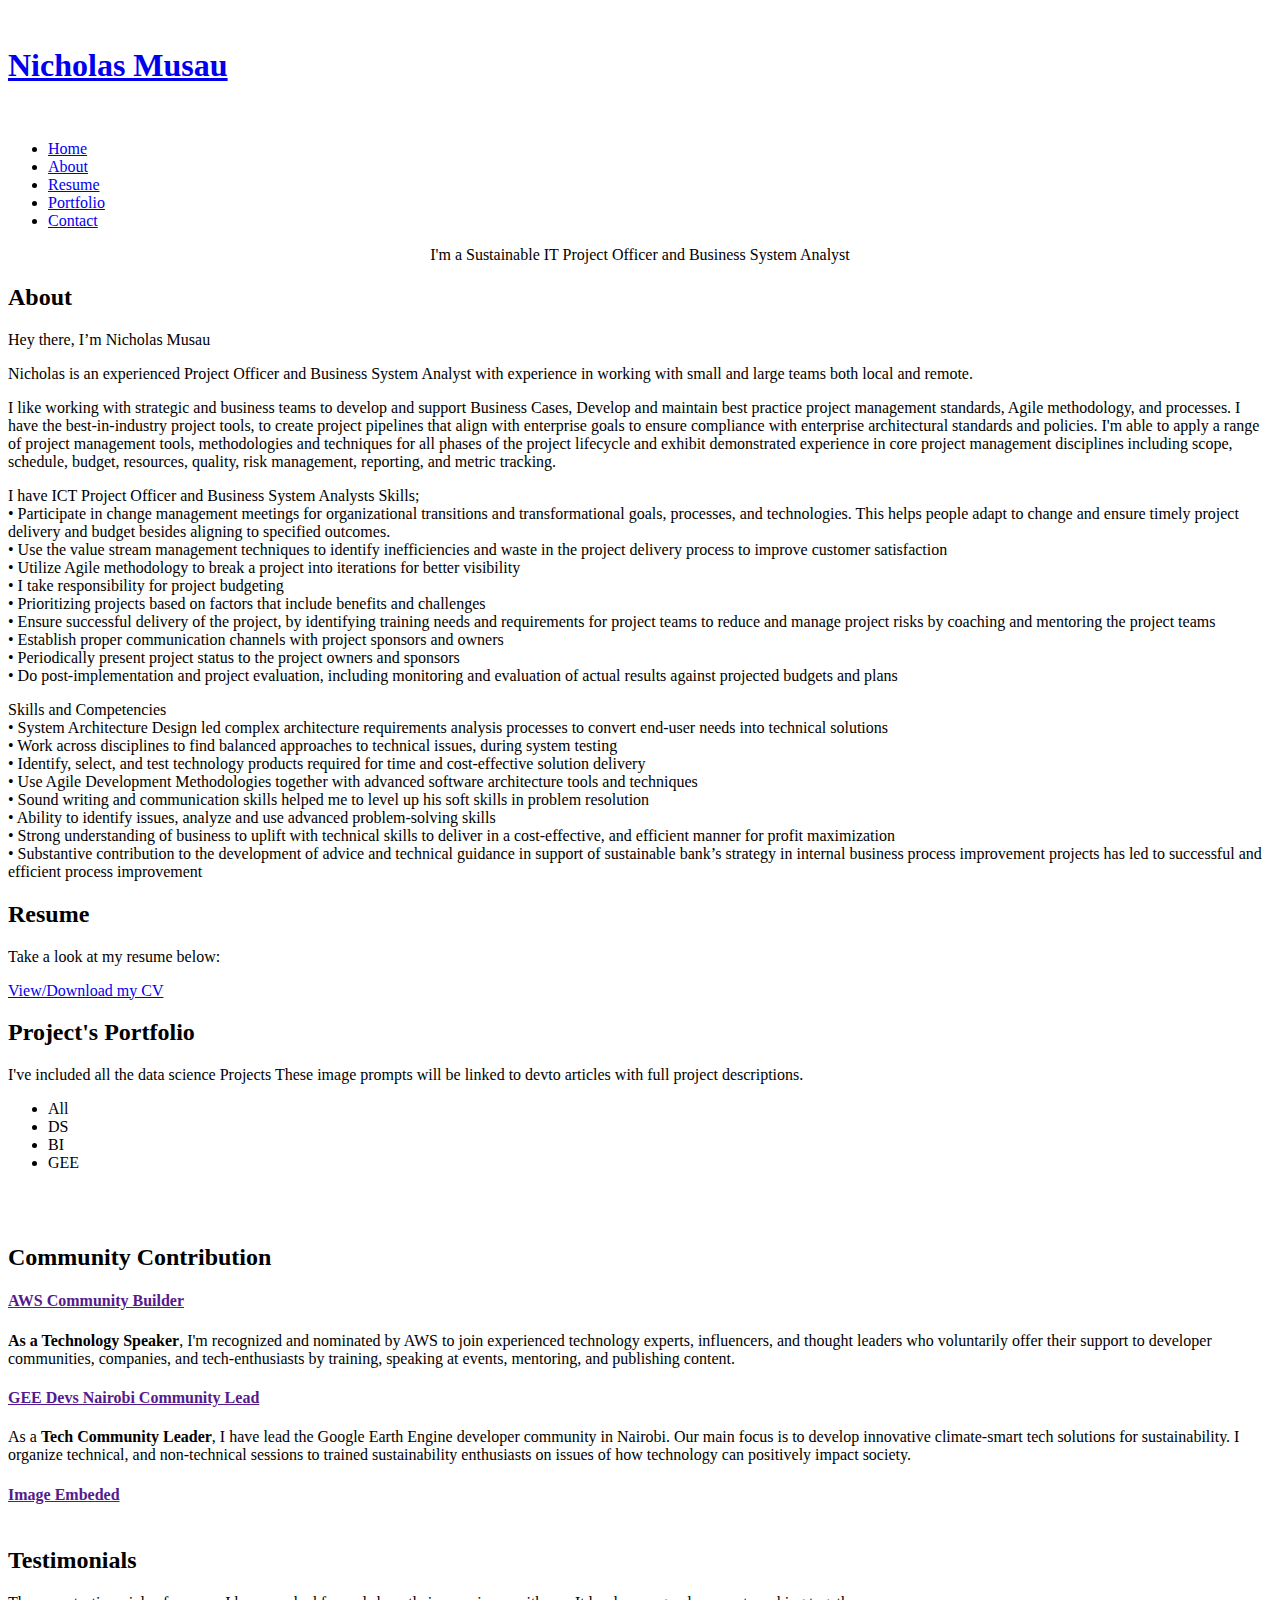
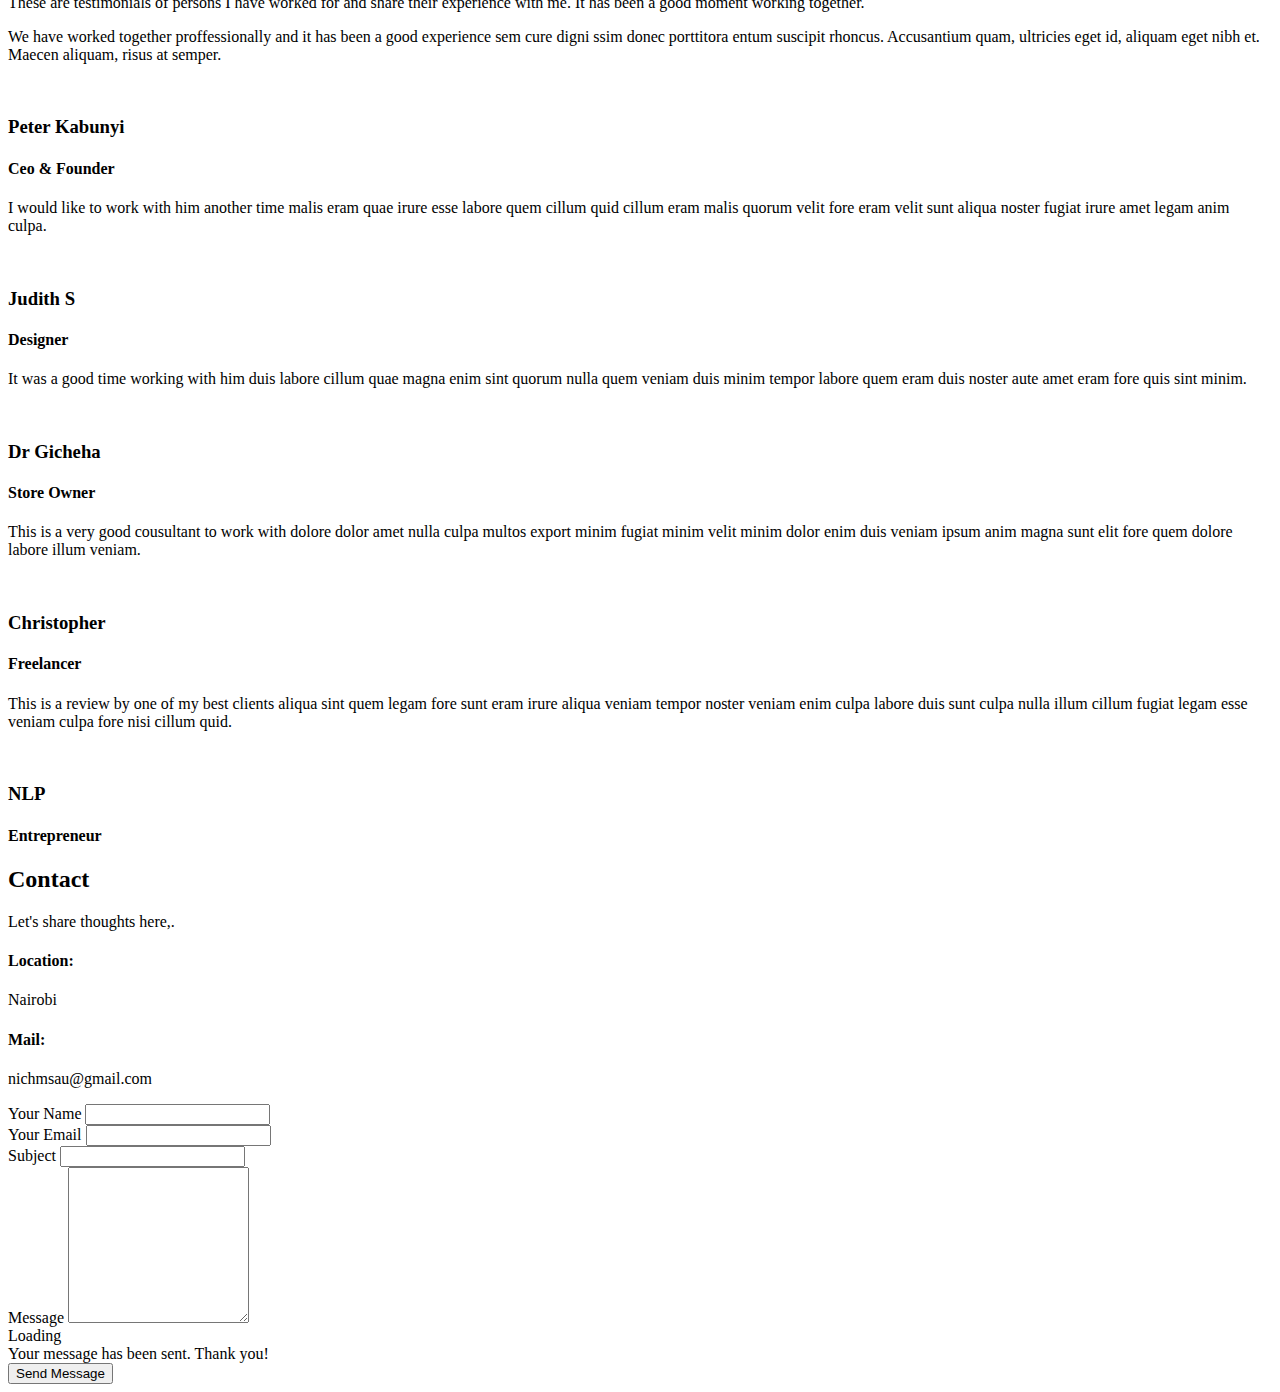
==== commit 34d5b8af: "Update index.html" ====
--- a/index.html
+++ b/index.html
@@ -50,6 +50,7 @@
                             class="bx bxl-twitter"></i></a>
                     <a href="https://www.linkedin.com/mwlite/in/nicholas-musau" class="linkedin" target="_blank"><i
                             class="bx bxl-linkedin"></i></a>
+                    <img src="assets/img/blogIcon.jpg" alt="" class="img-fluid rounded-circle">
                 </div>
             </div>
 
